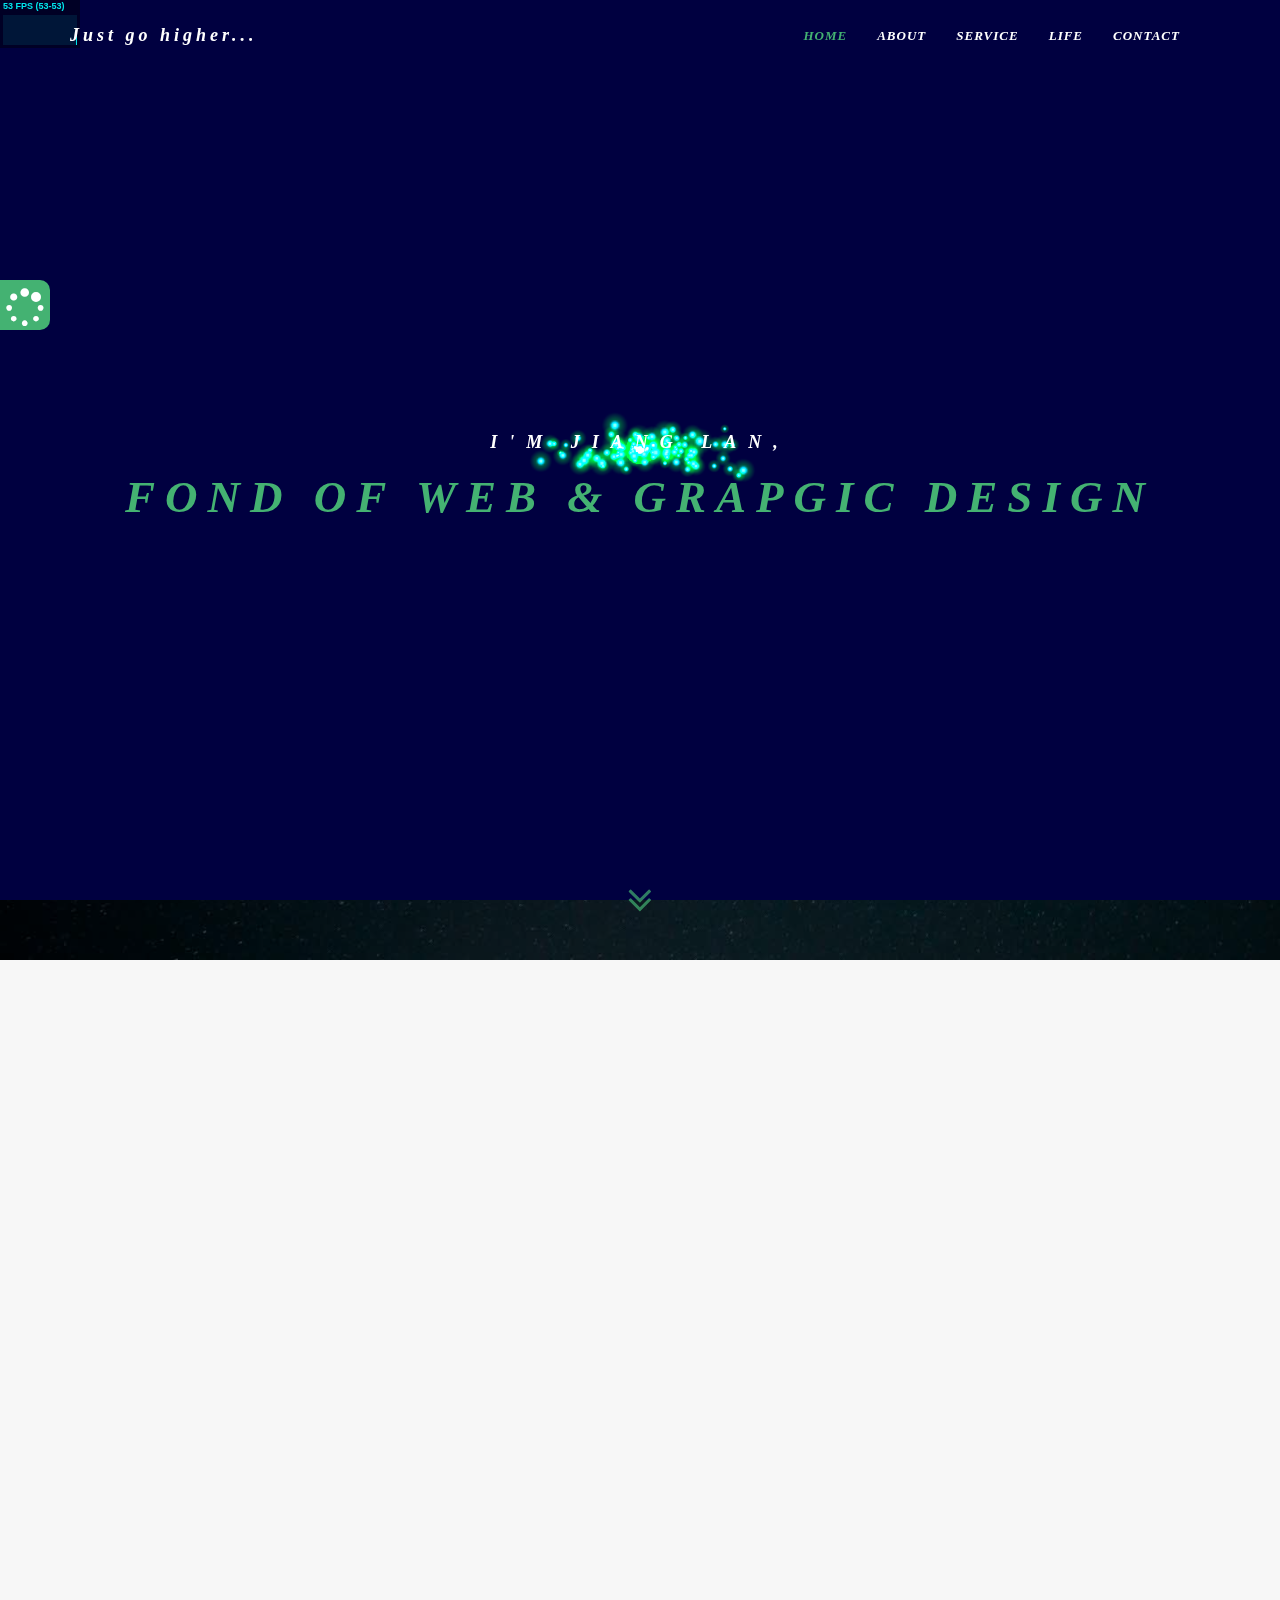
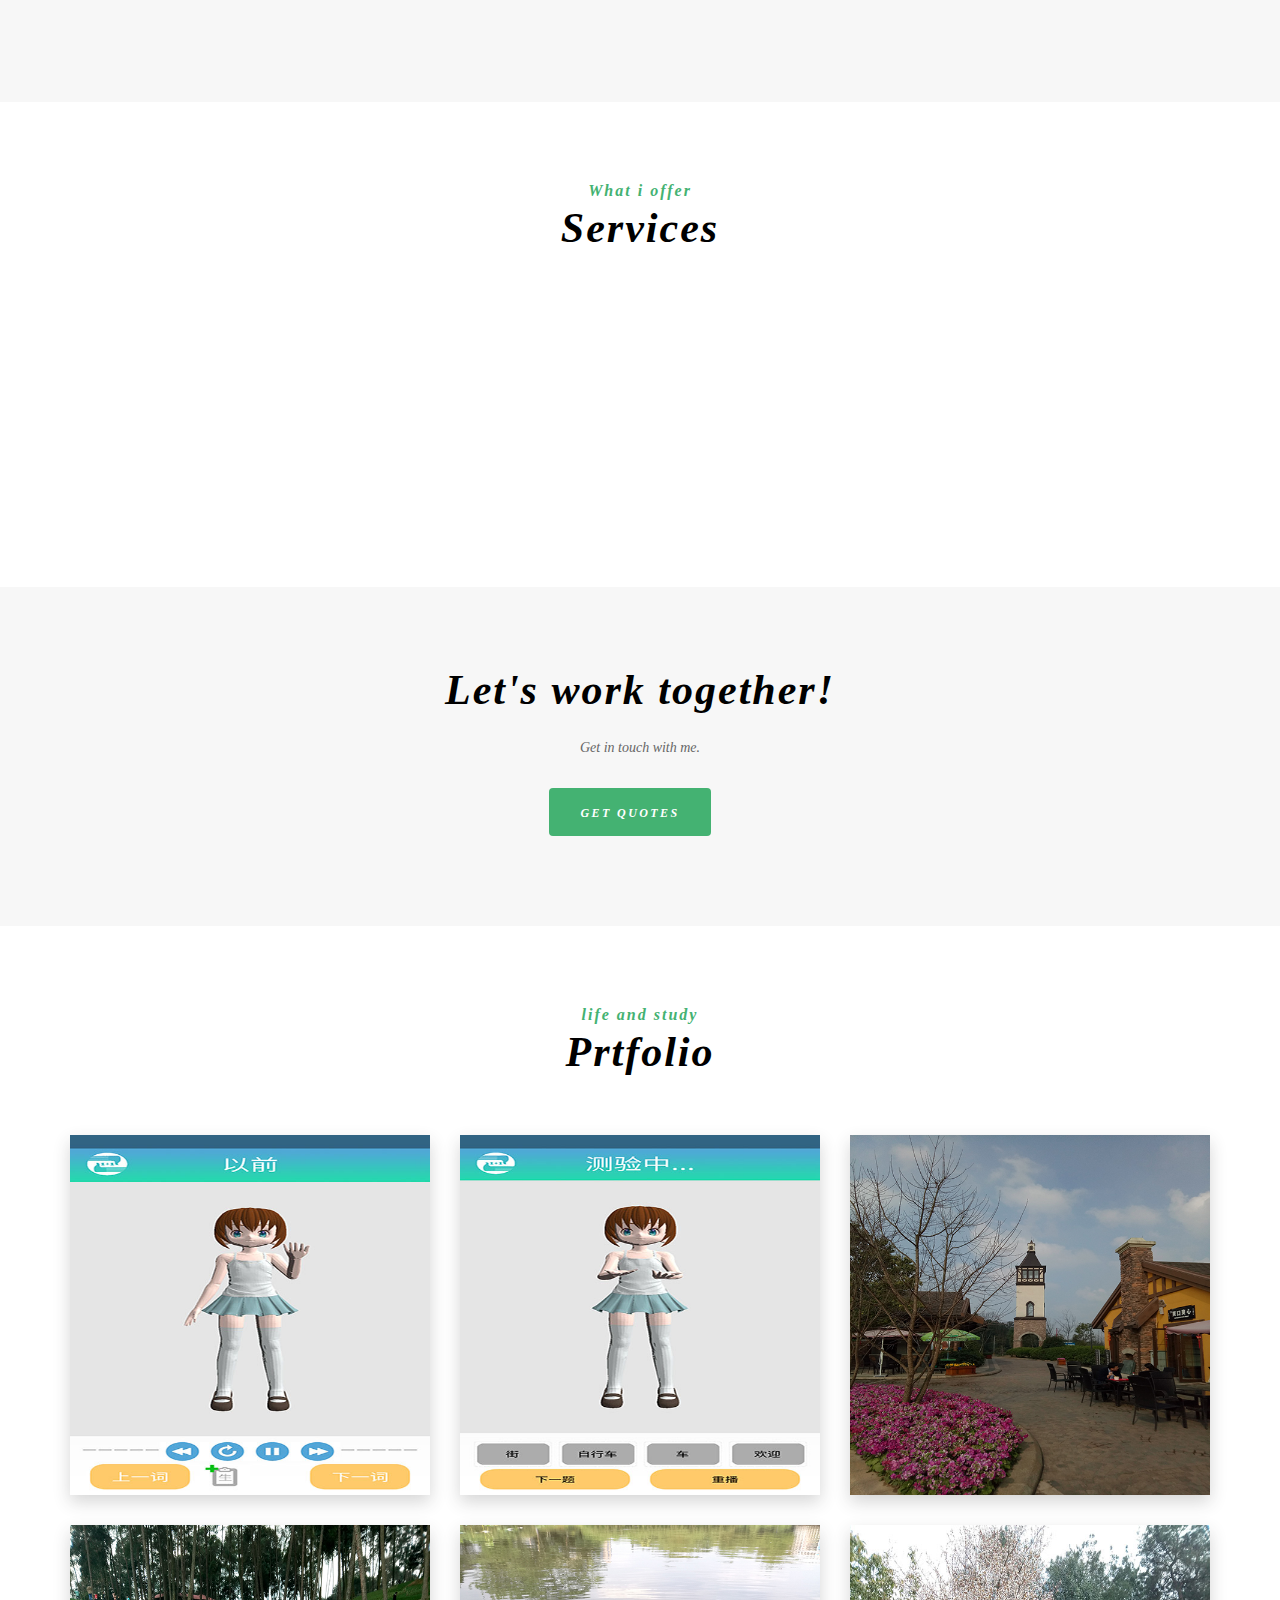
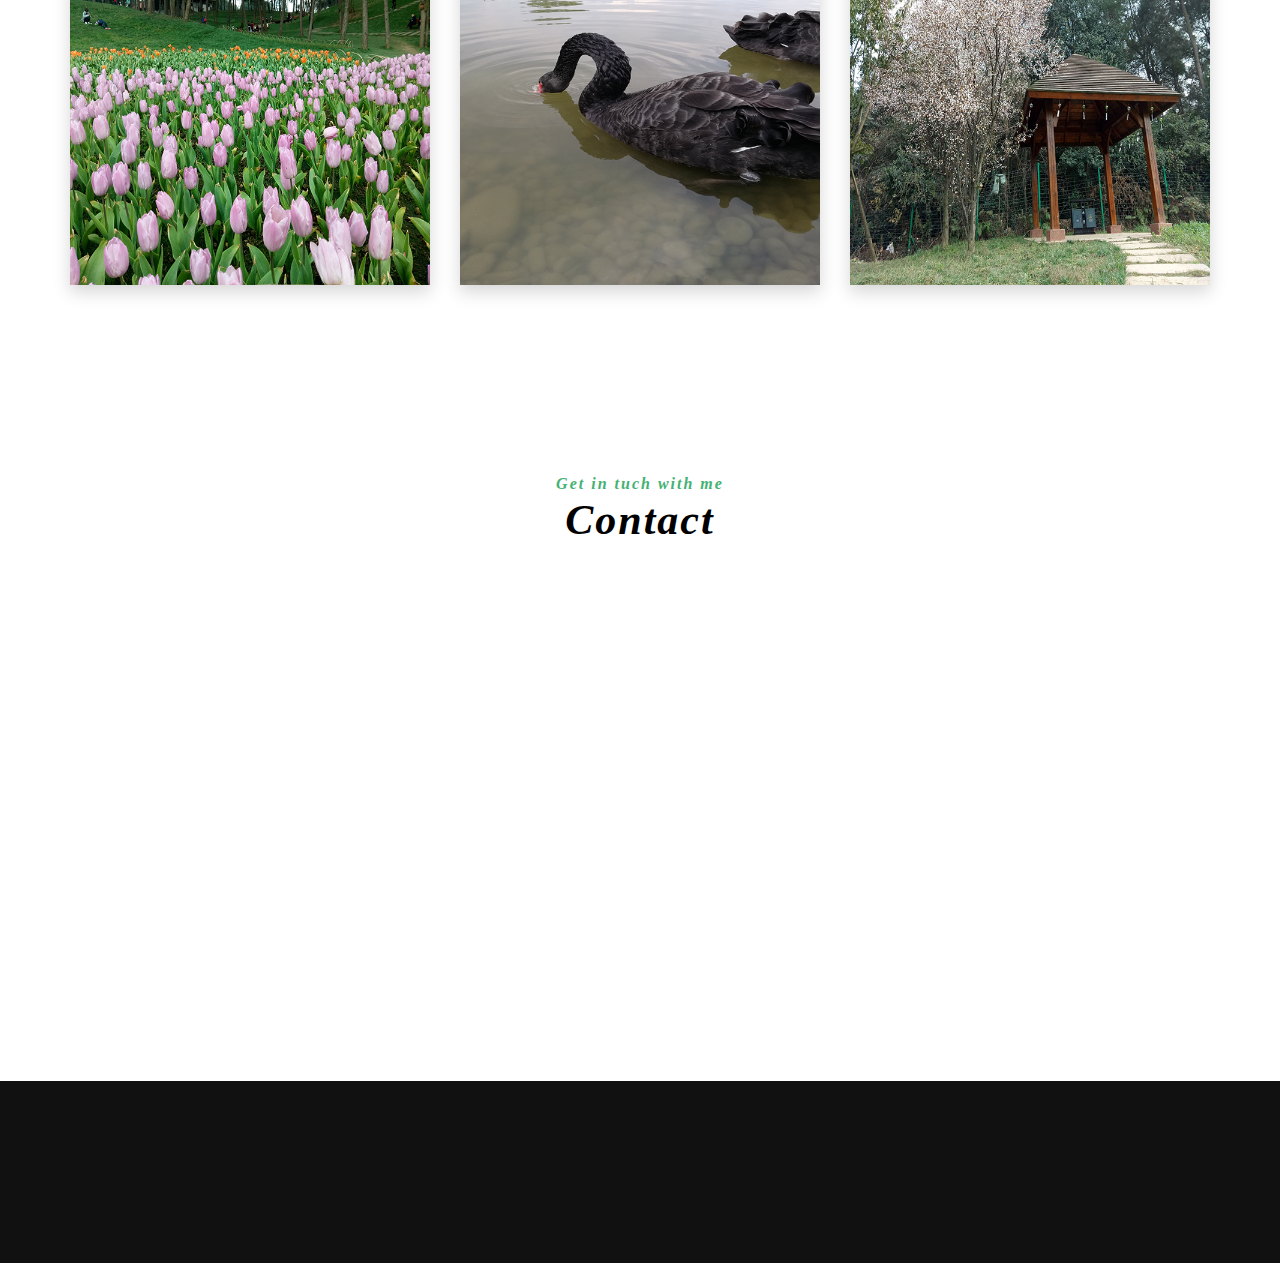
==== index.html @ 34a0872f "push my first version" ====
﻿<!DOCTYPE html>
<html lang="en">
<head>
<meta charset="utf-8">
<meta http-equiv="X-UA-Compatible" content="IE=edge">
<meta name="viewport" content="width=device-width, initial-scale=1">
<meta name="description" content="">
<meta name="keywords" content="">
<meta name="author" content="">

<title>Home</title>

<!--==== bootstrap ====-->
<link href="css/bootstrap.min.css" rel="stylesheet">
<!--==== font-awesome ====-->
<link href="css/font-awesome.min.css" rel="stylesheet">
<!--==== owl-carousel ====-->
<link href="css/owl.carousel.css" rel="stylesheet">
<!--==== magnific-popup ====-->
<link href="css/magnific-popup.css" rel="stylesheet">
<!--==== animate css ====-->
<link href="css/animate.min.css" rel="stylesheet">

<!--==== style css ====-->
<link href="css/style.css" rel="stylesheet">
<!--==== responsive css ====-->
<link href="css/responsive.css" rel="stylesheet">

<!--==== jquery ====-->
<script src="js/jquery-2.1.4.min.js"></script>

<!--[if lt IE 9]>
<script src="js/html5shiv/3.7.2/html5shiv.min.js"></script>
<script src="js/respond/1.4.2/respond.min.js"></script>
<![endif]-->
</head>
<body>

<!--==== DEMO COLOR PANEL =====-->
<div class="demo_panel_box">
  <div class="color_panel_box">
	 <div class="spiner_button slide_in_out"><i class="fa fa-spinner fa-spin"></i> </div>
	  <span class="red_color"></span>
	  <span class="blue_color"></span>
	  <span class="yellow_color"></span>
	  <span class="purple_color"></span>
	  <span class="pink_color"></span>
	  <span class="green_color"></span>
  </div>
</div>
<!--==== DEMO COLOR PANEL ===-->


<!--===== Preloader ====-->
<div class="preloader">
	<div class="spinner">
	  <div class="double-bounce1"></div>
	  <div class="double-bounce2"></div>
	</div>
</div>


 <!--=====****************** INTRO SECTION ****************************=====-->
<div id="home" class="intro-section">

 <!--===== HEADER AREA =====-->
	<header class="navbar custom-navbar">
		<div class="container">
			<div class="row">
				<div class="col-md-3 col-sm-3 col-xs-12">
					<div class="logo">
					   <div class="navbar-header">
							<button type="button" class="navbar-toggle" data-toggle="collapse" data-target=".navbar-collapse">
								<span class="sr-only">Toggle navigation</span>
								<span class="icon-bar"></span>
								<span class="icon-bar"></span>
								<span class="icon-bar"></span>
							</button>
						</div>
						<a  href="#home">Just go higher...</a> <!--== logo ==-->
					</div>
				</div>
				
				<div class="col-md-9 col-sm-9 col-xs-12">
				   <nav class="main-menu">
					<div class="navbar-collapse collapse">
						<ul class="nav navbar-nav"> <!--== manin menu ==-->
							<li class="active smooth-scroll"><a class="theme-color" href="#home">Home</a></li>
							<li class="smooth-scroll"><a class="theme-color" href="#about">About</a></li>
							<li class="smooth-scroll"><a class="theme-color" href="#services">service</a></li>
							<li class="smooth-scroll"><a class="theme-color" href="#portfolio">life</a></li>
							<li class="smooth-scroll"><a class="theme-color" href="#contact">contact</a></li>
						</ul>
					</div>
					</nav>
				</div>
				
			</div>
		   
		</div>
	</header>
<!--===== END HEADER AREA ======-->
	 
<!--======= WELCOME AREA =======-->
	<div id="spriteJs" class="welcome-area">
	  <!--<div id="particles-js"></div>-->
	   <div class="welcome-table">
		   <div class="welcome-cell">
				<div class="container">
					<div class="row">
					   
						<div class="col-md-12 col-sm-12 col-xs-12">
							<div class="welcome-text text-center">
								<h4>I'm Jiang Lan,</h4>
								<h1><span class="theme-color">fond of Web & Grapgic design</span></h1>
							</div>
						</div>
						
					</div>
				</div>
			</div>
		</div>
		<a href="#about" class="scroll-btn banner-icon theme-color"><i class="fa fa-angle-double-down"></i></a>
	</div>
	<!--===== END WELCOME AREA =====-->
	
</div>
<!--=====***************** END INTRO SECTION ***********************=====-->


<!--=====************** ABOUT SECTION ***************=====-->
<section id="about" class="about-section section-padding">
	<div class="container">
		<div class="row">
		   
			<div class="col-md-4">
			   <div class="author-image wow fadeInLeft" data-wow-delay="0.4s">
					<img src="images/view.jpg"style="margin-top: 50px;" alt="Author Image"> <!--===  image ===-->
				
				<div class="social-icon theme-color"> <!--===  social icons ===-->
						<a href="#" target="_blank"><i class="fa fa-facebook"></i></a>
						<a href="#" target="_blank"><i class="fa fa-twitter"></i></a>
						<a href="#" target="_blank"><i class="fa fa-google-plus"></i></a>
						<a href="#" target="_blank"><i class="fa fa-linkedin"></i></a>
						<a href="#" target="_blank"><i class="fa fa-pinterest"></i></a>
						<a href="#" target="_blank"><i class="fa fa-youtube-play"></i></a>
					</div>
				</div>
			</div>
			
			<div class="col-md-8">
			   <div class="about-text wow fadeInRight" data-wow-delay="0.4s">
					<h3>Hello, that's me!</h3>
					<p>And welcome to my website.I’m jianglan,student of SiChuan University,major in software engineer.</p>
				    <p>Recently I'm working on develop the handtalk APP,a fantastic app which is used to teach people to build eaf-and-dumb signs.<br>

						* The software uses a vivid 3D character to perform sign-language teaching.<br>

						* Users can query and learn relevant sign language by selecting chapters and inputing text.<br>

						* Software will consolidate sign language learning by customizing sign language tests.<br>

						* The user can interact with the 3D character with a lot of fun.<br>

						* Our project rejects traditional static images and video teaching methods, teaching with a stunning 3D girl.<br>

						At the same time, natural language processing technology is used to realize the correct transformation of semantics to animation.</p>
					<p> To receive more information, including news, updates, and tips, follow me on Twitter or add me on Facebook+..</p>
					<a class="btn theme-color" href="#"><i class="fa fa-download"></i> download resume</a> <a class="scroll-btn btn extra" href="#portfolio">life and study</a>
				</div>
			</div>
		</div>
		
	</div>
</section>
<!--=====*********** END ABOUT SECTION **************=====-->


<!--======**************** SERVICES SECTION ******************=======-->
<section id="services" class="services-section section-padding">
	<div class="container">
	   <div class="row">
		<div class="col-md-12">
			<div class="section-title">
				<h2><span class="theme-color">What i offer</span> Services</h2>
			</div>
		</div>
	</div>
		<div class="row">
			
			
			<div class="col-md-4 col-sm-4 col-xs-12">
				<div class="single-services text-center wow fadeInUp" data-wow-delay="0.2s">
					<div class="servise-icon">
						<i class="fa fa-pencil-square"></i>
					</div>
					<h4>design</h4>
					<p>I do well in UI design.</p>
				</div>
			</div>
			
			<div class="col-md-4 col-sm-4 col-xs-12">
				<div class="single-services text-center wow fadeInUp" data-wow-delay="0.4s">
					<div class="servise-icon">
						<i class="fa fa-codepen"></i>
					</div>
					<h4>idea</h4>
					<p>I'm Active, creative and positive with bright mind. </p>
				</div>
			</div>
			
			<div class="col-md-4 col-sm-4 col-xs-12">
				<div class="single-services last-service text-center wow fadeInUp" data-wow-delay="0.6s">
					<div class="servise-icon">
						<i class="fa fa-laptop"></i>
					</div>
					<h4>development</h4>
					<p>I'm familar with C,C++,JAVA,QT and so on.</p>
				</div>
			</div>
			
		</div>
	</div>
</section>
<!--======*************** END SERVICES SECTION ****************=======-->


<!--QUOTES AREA-->
<div id="quotes" class="quotes-area section-padding">
	<div class="container">
		<div class="row">
			<div class="col-md-12">
				<div class="quotes-content text-center">
				   <h3>Let's work together!</h3>
					<p>Get in touch with me.</p>
					<a class="scroll-btn btn theme-color" href="#contact">Get Quotes</a>
				</div>
			</div>
		</div>
	</div>
</div>
<!--END QUOTES AREA-->


<!--======********** PORTFOLIO SECTION *********======-->
<section id="portfolio" class="section-padding">
<div class="container">
	<div class="row">
			<div class="col-md-12">
				<div class="section-title">
					<h2><span class="theme-color">life and study</span> Prtfolio</h2>
				</div>
			</div>
		</div>

	<div class="row">
		<div class="col-md-4 col-sm-6 single-work">
			<a href="images/portfolio/item1.jpg" class="image-popup">
			<img src="images/portfolio/item1.jpg" alt="">
			<div class="itemHover">
				<div class="work-table">
					<div class="table-cell">
						<div class="hover-content">
							<i class="fa fa-camera"></i>
							<h6>Category / Identity</h6>
						</div>
					</div>
				</div>
			  </div>
			</a>
		</div>   

		<div class="col-md-4 col-sm-6 single-work">
			<a href="images/portfolio/item2.jpg" class="image-popup">
				<img src="images/portfolio/item2.jpg" alt="">
					<div class="itemHover">
					<div class="work-table">
						<div class="table-cell">
							<div class="hover-content">
								<i class="fa fa-camera"></i>
								<h6>Category / Identity</h6>
							</div>
						</div>
					</div>
				  </div>
			</a>
		</div>  

		<div class="col-md-4 col-sm-6 single-work">
			<a href="images/portfolio/item3.jpg" class="image-popup">
				<img src="images/portfolio/item3.jpg" alt="">
			   <div class="itemHover">
					<div class="work-table">
						<div class="table-cell">
							<div class="hover-content">
								<i class="fa fa-camera"></i>
								<h6>Category / Identity</h6>
							</div>
						</div>
					</div>
				  </div>
			</a>
		</div>  

		<div class="col-md-4 col-sm-6 single-work">
			<a href="images/portfolio/item4.jpg" class="image-popup">
				<img src="images/portfolio/item4.jpg" alt="">
				<div class="itemHover">
					<div class="work-table">
						<div class="table-cell">
							<div class="hover-content">
								<i class="fa fa-camera"></i>
								<h6>Category / Identity</h6>
							</div>
						</div>
					</div>
				  </div>
			</a>
		</div>  
		
		<div class="col-md-4 col-sm-6 single-work">
			<a href="images/portfolio/item5.jpg" class="image-popup">
				<img src="images/portfolio/item5.jpg" alt="">
				<div class="itemHover">
					<div class="work-table">
						<div class="table-cell">
							<div class="hover-content">
								<i class="fa fa-camera"></i>
								<h6>Category / Identity</h6>
							</div>
						</div>
					</div>
				  </div>
			</a>
		</div>  

		<div class="col-md-4 col-sm-6 single-work">
			<a href="images/portfolio/item6.jpg" class="image-popup">
				<img src="images/portfolio/item6.jpg" alt="">
				<div class="itemHover">
					<div class="work-table">
						<div class="table-cell">
							<div class="hover-content">
								<i class="fa fa-camera"></i>
								<h6>Category / Identity</h6>
							</div>
						</div>
					</div>
				  </div>
			</a>
		</div>  

	</div><!--/.row-->
</div><!--/.container-->
</section>
<!--======************ END PORTFOLIO SECTION **************======-->



<!--======******************** CONTACT INFO SECTION **********************======-->
  <section id="contact" class="contact-area section-padding">
<div class="container">
   <div class="row">
			<div class="col-md-12">
				<div class="section-title">
					<h2><span class="theme-color">Get in tuch with me</span> Contact</h2>
				</div>
			</div>
		</div>
	<div class="row">
		<div class="col-md-12 wow fadeInUp" data-wow-delay="0.4s">
		  <!-- Start Contact Form -->
			<form id="contactForm" class="contact-form shake" data-toggle="validator">
			 <div class="row">
				 <div class="col-md-6">
					  <div class="form-group">
				<div class="controls">
				  <input type="text" id="name" class="form-control" placeholder="Name" required data-error="Please enter your name">
				  <div class="help-block with-errors"></div>
				</div>
			  </div>
				 </div>
				 <div class="col-md-6">
					 <div class="form-group">
				<div class="controls">
				  <input type="email" class="email form-control" id="email" placeholder="Email" required data-error="Please enter your email">
				  <div class="help-block with-errors"></div>
				</div>
			  </div>
				 </div>
			 </div>
			 
			 <div class="row">
				 <div class="col-md-12">
					 <div class="form-group">
				<div class="controls">
				  <input type="text" id="msg_subject" class="form-control" placeholder="Subject" required data-error="Please enter your message subject">
				  <div class="help-block with-errors"></div>
				</div>
			  </div>
				 </div>
			 </div>
			 
			 <div class="row">
				 <div class="col-md-12">
					 <div class="form-group">
				<div class="controls">
				  <textarea id="message" rows="7" placeholder="Message" class="form-control" required data-error="Write your message"></textarea>
				  <div class="help-block with-errors"></div>
				</div>  
			  </div>
				 </div>
			 </div>
			 <div class="row">
				 <div class="col-md-12">
					 <button type="submit" id="submit" class="btn btn-effect theme-color"><i class="fa fa-check"></i> Send</button>
				 </div>
			 </div>
			 
			<div class="row">
				<div class="col-md-12">
					<div id="msgSubmit" class="h3 text-center hidden"></div> 
			  <div class="clearfix"></div>   
				</div>
			</div>
			  

			</form>     
			<!-- End Contact Form -->
		</div>
	</div>
</div>
</section>
<!--======**************** END CONTACT INFO SECTION ********************======-->


<!--======******************* FOOTER SECTION ******************======-->
<footer class="footer">
	<div class="container">
		<div class="row">
			<div class="col-lg-12 col-md-12 col-sm-12 col-xs-12 text-center">
			   <div class="footer-text wow fadeInUp" data-wow-delay="0.4s">
					<p>Copyright &copy; 2017.Company name All rights reserved.</p>
				</div>
			</div>
		</div>
	</div>
</footer>
<!--======******************* END FOOTER SECTION ***************======-->
<script src="js/build/three.js"></script>

<script src="js/renderers/Projector.js"></script>
<script src="js/renderers/CanvasRenderer.js"></script>

<script src="js/libs/stats.min.js"></script>
<script src="js/libs/tween.min.js"></script>

<!--==== plugins js ====-->
<script src="js/plugins.js"></script>
<!--==== magnific-popup-options js ====-->
<script src="js/magnific-popup-options.js"></script>
<!--==== validator js ====-->
<script src="js/validator.min.js"></script>
<!--==== particles js ====-->
<script src="js/particles.min.js"></script>
<!--==== app js ====-->
<script src="js/app.js"></script>
<!--==== app js ====-->
<script src="js/wow-1.3.0.min.js"></script>
<!--==== main js ====-->
<script src="js/main.js"></script>

<!--load three.js sprites-->
<script>


	var box, stats,spriteJs;
	var scene,camera,renderer,particle;
	var mouseX=0,mouseY=0;
	var windowHalfX = window.innerWidth / 2, windowHalfY = window.innerHeight / 2;
	init();
	animate();
	function init() {
		spriteJs = document.getElementById("spriteJs");

		box = document.createElement('div');
		box.id='sprite-js';
		box.setAttribute('style', "  position: absolute; width: 100%; height: 100%; top: 0; left: 0; overflow: hidden;");
//		document.body.appendChild(box);
		spriteJs.insertBefore(box, spriteJs.childNodes[0]);

		scene = new THREE.Scene();
		scene.background = new THREE.Color(0x000040);
		camera = new THREE.PerspectiveCamera(75, window.innerWidth / window.innerHeight, 1, 5000);
		camera.position.z = 1000;

		stats = new Stats();
		box.appendChild(stats.dom);
		renderer=new THREE.CanvasRenderer();
		renderer.setPixelRatio(window.pixelRatio);
		renderer.setSize(window.innerWidth, window.innerHeight);
		box.appendChild(renderer.domElement);

//      创建精灵材质
		material = new THREE.SpriteMaterial({
			map:new THREE.CanvasTexture(generateSpritesCanvas()),
			blending:THREE.AdditiveBlending
		});
//      创建1000个精灵，并初始化，加入到场景
		for(var i=0;i<1000;i++){
			particle = new THREE.Sprite(material);
			initParticle(particle, i * 10);
			scene.add(particle);
		}

//            创建自定义canvas形状
		function generateSpritesCanvas() {
			var canvas = document.createElement('canvas');
			canvas.width = 16;
			canvas.height = 16;

			var context = canvas.getContext('2d');
			var gradient = context.createRadialGradient(canvas.width / 2, canvas.height / 2, 0, canvas.width / 2, canvas.height / 2, canvas.width / 2);
			gradient.addColorStop(0, "rgba(255,255,255,1)");
			gradient.addColorStop(0.2, "rgba(0,255,255,1)");
			gradient.addColorStop(0.4, "rgba(0,90,0,1)");
			gradient.addColorStop(1, "rgba(0,0,0,1)");
			context.fillStyle=gradient;
			context.fillRect(0, 0, canvas.width, canvas.height);
			return canvas;
		}

//          利用动画补间插件tween移动粒子
		function initParticle(particle,delay) {
//                先判断粒子类型以及delay参数有无定义
			var particle = this instanceof THREE.Sprite ? this : particle;
			var delay = (delay !== undefined) ? delay : 0;

//                初始化粒子初始时刻位置以及伸缩大小
			particle.position.set(0, 0, 0);
			particle.scale.x = particle.scale.y = Math.random() * 32 + 16;

//                设置tween的动画
			new TWEEN.Tween(particle).delay(delay).to({},10000).onComplete(initParticle).start();
			new TWEEN.Tween(particle.position).delay(delay)
					.to({
						x: Math.random() * 4000 - 2000,
						y: Math.random() * 1000 - 500,
						z: Math.random() * 4000 - 2000
					}, 10000).start();
			new TWEEN.Tween(particle.scale).delay(delay).to({x: 0.01, y: 0.01}, 10000).start();
		}

//        鼠标控制camera
		document.addEventListener('mousemove', onmouseMove, false);
		document.addEventListener('touchstart', ontouchStart, false);
		document.addEventListener('touchmove', ontouchMove, false);
		window.addEventListener('resize', onResize, false);
	}
	function onmouseMove(e) {
		mouseX = e.clientX - windowHalfX;
		mouseY = e.clientY - windowHalfY;
	}
	function ontouchStart(e) {
		if(e.touches.length==1){
			e.preventDefault();
			mouseX = e.touches[0].pageX - windowHalfX;
			mouseY = e.touches[0].pageY - windowHalfY;
		}
	}
	function ontouchMove(e) {
		if(e.touches.length==1){
			e.preventDefault();
			mouseX = e.touches[0].pageX - windowHalfX;
			mouseY = e.touches[0].pageY - windowHalfY;
		}
	}
	function onResize() {
		windowHalfX = window.innerWidth / 2;
		windowHalfY = window.innerHeight / 2;

//            重新计算renderer
		camera.aspect = window.innerWidth / window.innerHeight;
		camera.updateProjectionMatrix();
		renderer.setSize(window.innerWidth, window.innerHeight);
	}

	function animate() {
		requestAnimationFrame(animate);
		stats.update();
		render();
	}
	function render() {
		TWEEN.update();
		camera.position.x += (mouseX - camera.position.x) * 0.05;
		camera.position.y += -(mouseY + camera.position.y) * 0.05;
		camera.lookAt(scene.position);
		renderer.render(scene,camera);

	}
</script>

</body>
</html>
---- css/style.css ----
/*================================================
            Table of contents
==================================================

00. base css
01. preloader
02. section title and padding
03. intro section
04. about section
05. service section
06. quotes area
07. portfolio section
08. contact section
09. footer section

====================================================
            End table content 
===================================================*/

@import url('https://fonts.googleapis.com/css?family=Source+Sans+Pro:400,600,700,900');



.main-menu ul.navbar-nav li.active a.theme-color{
    color: #44b272;
}
.main-menu ul.navbar-nav li:hover a.theme-color{
    color: #44b272;
}
.welcome-text h1 span.theme-color{
    color: #44b272;
}
.banner-icon.theme-color{
    color: #44b272;
}
.btn.theme-color, a.btn.theme-color{
    background: #44b272;
    color: #fff;
}
.social-icon.theme-color a:hover{
    background: #44b272;
    color: #fff;
}
.section-title h2 span.theme-color {
  color: #44b272;
}
.review-list .owl-dots div.active{
    background: #44b272;
}

/*========================
    DEMO PANEL CSS
=========================*/
.demo_panel_box{
    position: fixed;
    width: 180px;
    height: 140px;
    background: #e6e6e6;
    /*left:  0px;*/
    left: -180px;
    top: 280px;
    text-align: center;
    z-index: 99;
}
.color_panel_box {
  margin-top: 20px;
  padding: 0 12px;
}
.spiner_button{
    height: 50px;
    width: 50px;
    background: #44b272;
    position: absolute;
    display: block;
    right: -50px;;
    top: 0px;
    z-index: 99;
    text-align: center;
    font-size: 40px;
    color: #fff;
    /*padding-top: 5px;*/
    cursor: pointer;
    border-radius: 0 10px 10px 0;
}
.color_panel_box span{
    width: 30px;
    height: 30px;
    margin-left: 15px;
    display: block;
    border-radius: 50%;
    float: left;
    margin-bottom: 15px;
    cursor: pointer;
    
}
.color_panel_box span.red_color{
    background-color: #DC143C;
}
.color_panel_box span.blue_color{
    background-color: #4183D7;
}
.color_panel_box span.yellow_color{
    background-color: #ffd505;
}
.color_panel_box span.purple_color{
    background-color: #663399;
}
.color_panel_box span.pink_color{
    background-color: #D2527F;
}
.color_panel_box span.green_color{
    background-color: #44b272;
}

/*======= yellow =========*/
.yellow_color_theme .main-menu ul.navbar-nav li.active a.theme-color{
    color: #ffd505;
}
.yellow_color_theme .main-menu ul.navbar-nav li:hover a.theme-color{
    color: #ffd505;
}
.yellow_color_theme .welcome-text h1 span.theme-color{
    color: #ffd505;
}
.yellow_color_theme .banner-icon.theme-color{
    color: #ffd505;
}
.yellow_color_theme .btn.theme-color, .yellow_color_theme a.btn.theme-color{
    background: #ffd505;
}
.yellow_color_theme .social-icon.theme-color a:hover{
    background: #ffd505;
    color: #fff;
}
.yellow_color_theme .section-title h2 span.theme-color {
  color: #ffd505;
}
.yellow_color_theme .review-list .owl-dots div.active{
    background: #ffd505;
}
/*======= end yellow =========*/

/*=========== red ===========*/
.red_color_theme .main-menu ul.navbar-nav li.active a.theme-color{
    color: #DC143C;
}
.red_color_theme .main-menu ul.navbar-nav li:hover a.theme-color{
    color: #DC143C;
}
.red_color_theme .welcome-text h1 span.theme-color{
    color: #DC143C;
}
.red_color_theme .banner-icon.theme-color{
    color: #DC143C;
}
.red_color_theme .btn.theme-color, .red_color_theme a.btn.theme-color{
    background: #DC143C;
    color: #fff;
}
.red_color_theme .social-icon.theme-color a:hover{
    background: #DC143C;
    color: #fff;
}
.red_color_theme .section-title h2 span.theme-color {
  color: #DC143C;
}
.red_color_theme .review-list .owl-dots div.active{
    background: #DC143C;
}
/*=========== end red ===========*/

/*=========== green ===========*/
.green_color_theme .main-menu ul.navbar-nav li.active a.theme-color{
    color: #44b272;
}
.green_color_theme .main-menu ul.navbar-nav li:hover a.theme-color{
    color: #44b272;
}

.green_color_theme .welcome-text h1 span.theme-color{
    color: #44b272;
}
.green_color_theme .banner-icon.theme-color{
    color: #44b272;
}
.green_color_theme .btn.theme-color, .green_color_theme a.btn.theme-color{
    background: #44b272;
    color: #fff;
}
.green_color_theme .social-icon.theme-color a:hover{
    background: #44b272;
    color: #fff;
}
.green_color_theme .section-title h2 span.theme-color {
  color: #44b272;
}
.green_color_theme .review-list .owl-dots div.active{
    background: #44b272;
}
/*=========== end green ===========*/

/*=========== pink ===========*/
.pink_color_theme .main-menu ul.navbar-nav li.active a.theme-color{
    color: #D2527F;
}
.pink_color_theme .main-menu ul.navbar-nav li:hover a.theme-color{
    color: #D2527F;
}

.pink_color_theme .welcome-text h1 span.theme-color{
    color: #D2527F;
}
.pink_color_theme .banner-icon.theme-color{
    color: #D2527F;
}
.pink_color_theme .btn.theme-color, .pink_color_theme a.btn.theme-color{
    background: #D2527F;
}
.pink_color_theme .social-icon.theme-color a:hover{
    background: #D2527F;
    color: #fff;
}
.pink_color_theme .section-title h2 span.theme-color {
  color: #D2527F;
}
.pink_color_theme .review-list .owl-dots div.active{
    background: #D2527F;
}
/*=========== end pink ===========*/

/*=========== purple ===========*/
.purple_color_theme .main-menu ul.navbar-nav li.active a.theme-color{
    color: #663399;
}
.purple_color_theme .main-menu ul.navbar-nav li:hover a.theme-color{
    color: #663399;
}

.purple_color_theme .welcome-text h1 span.theme-color{
    color: #663399;
}
.purple_color_theme .banner-icon.theme-color{
    color: #663399;
}
.purple_color_theme .btn.theme-color, .purple_color_theme a.btn.theme-color{
    background: #663399;
    color: #fff;
}
.purple_color_theme .social-icon.theme-color a:hover{
    background: #663399;
    color: #fff;
}
.purple_color_theme .section-title h2 span.theme-color {
  color: #663399;
}
.purple_color_theme .review-list .owl-dots div.active{
    background: #663399;
}
/*=========== end purple ===========*/

/*=========== blue ===========*/
.blue_color_theme .main-menu ul.navbar-nav li.active a.theme-color{
    color: #4183D7;
}
.blue_color_theme .main-menu ul.navbar-nav li:hover a.theme-color{
    color: #4183D7;
}

.blue_color_theme .welcome-text h1 span.theme-color{
    color: #4183D7;
}
.blue_color_theme .banner-icon.theme-color{
    color: #4183D7;
}
.blue_color_theme .btn.theme-color, .blue_color_theme a.btn.theme-color{
    background: #4183D7;
    color: #fff;
}
.blue_color_theme .social-icon.theme-color a:hover{
    background: #4183D7;
    color: #fff;
}
.blue_color_theme .section-title h2 span.theme-color {
  color: #4183D7;
}
.blue_color_theme .review-list .owl-dots div.active{
    background: #4183D7;
}
/*=========== end red ===========*/


/*================================================
    00. base css
==================================================*/
.
a:focus { outline: 0 solid }
img {
    max-width: 100%;
    height: auto;
}
h1,
h2,
h3,
h4,
h5,
h6 {
    margin: 0 0 15px;
    font-weight: 700;
    color: #000;
    letter-spacing: 2px;
}
p{
    color: #666;
}
html,
body { height: 100% }
body {
    font-family:Georgia, "Times New Roman", Times, serif;
    font-style: italic;
    font-weight: 400;
    position: relative;
    /*滚动监听需要在你要监听的元素上用position:relative;。当然监听的元素就是body*/
}
a:hover { text-decoration: none }

/* Remove Chrome Input Field's Unwanted Yellow Background Color */
input:-webkit-autofill, input:-webkit-autofill:hover, input:-webkit-autofill:focus {
    -webkit-box-shadow: 0 0 0px 1000px white inset !important;
}


/*================================================
    01. preloader
==================================================*/
.preloader {
    position:fixed;
    width: 100%;
    height: 100%;
    left: 0;
    top: 0;
    background-color:#fff;
    z-index:9999999;
}
.preloader .spinner {
  left: 50%;
  margin-left: -20px;
  margin-top: -20px;
  position: absolute;
  top: 50%;
}
.spinner {
  width: 40px;
  height: 40px;

  position: relative;
  margin: 100px auto;
}

.double-bounce1, .double-bounce2 {
  width: 100%;
  height: 100%;
  border-radius: 50%;
  background-color: #11fff7;
  opacity: 0.6;
  position: absolute;
  top: 0;
  left: 0;
  
  -webkit-animation: sk-bounce 2.0s infinite  ease-in-out;
  animation: sk-bounce 2.0s infinite ease-in-out;
}

.double-bounce2 {
  -webkit-animation-delay: -1.0s;
  animation-delay: -1.0s;
}

@-webkit-keyframes sk-bounce {
  0%, 100% { -webkit-transform: scale(0.0) }
  50% { -webkit-transform: scale(1.0) }
}

@keyframes sk-bounce {
  0%, 100% { 
    transform: scale(0.0);
    -webkit-transform: scale(0.0);
  } 50% { 
    transform: scale(1.0);
    -webkit-transform: scale(1.0);
  }
}


/*================================================
    02. section title and section padding
==================================================*/
.section-title {
    text-align: center;
    margin-bottom: 60px;
}

.section-title h2 {
    margin-top: 0;
    font-weight: 700;
    font-size: 42px;
    letter-spacing: 2px;
}
.section-title h2 span {
  display: block;
  font-size: 16px;
  font-style: italic;
  margin-bottom: 5px;
}
.section-padding{
    padding: 80px 0;
}


/*================================================
    03. intro section
==================================================*/
.intro-section{
    height: 100%;
}
.welcome-area{
    position: relative;
    background: url(../images/intro-bg.jpg),no-repeat;
    background-size: cover;
    width: 100%;
    height: 100%;
    z-index: 1;
}
.welcome-area:after{
    position: absolute;
    content: "";
    top: 0;
    left: 0;
    width: 100%;
    height: 100%;
    background: #000;
    opacity: .7;
    -ms-filter: "progid:DXImageTransform.Microsoft.Alpha(Opacity=70)";
    z-index: -1;
}

#particles-js {
  position: absolute;
  width: 100%;
  height: 100%;
  top: 0;
  left: 0;
}


.welcome-table{
    display: table;
    width: 100%;
    height: 100%;
    text-align: center;
}
.welcome-cell{
    display: table-cell;
    vertical-align: middle;
}
.welcome-text{
    
}
.welcome-text h1{
    font-size: 45px;
    color: #fff;
    font-weight: 900;
    line-height: 60px;
    letter-spacing: 10px;
    text-transform: uppercase;
}
.welcome-text h4{
    color: #fff;
    margin: 15px 0;
    font-size: 18px;
    letter-spacing: 12px;
    font-weight: 600;
    text-transform: uppercase;
}
.welcome-text h1 span{
    
}
.banner-icon {
    position: absolute;
    left: 50%;
    margin-left: -25px;
    bottom: 30px;
    width: 50px;
  -webkit-animation: 3s ease 0s normal none infinite running bounce;
          animation: 3s ease 0s normal none infinite running bounce;
  font-size: 40px;
  opacity: 0.7;
  -ms-filter: "progid:DXImageTransform.Microsoft.Alpha(Opacity=70)";
  text-align: center;
  -webkit-transition: all 0.4s ease 0s;
  transition: all 0.4s ease 0s;
}
a.banner-icon:focus{
    background: none;
    color: #fff;
}


/*** HEADER AREA ***/


.custom-navbar {
    position: fixed;
    width: 100%;
    top: 0;
    z-index: 99;
    padding: 10px 0;
    background: transparent;
    transition: all 0.4s ease;
    -webkit-transition: all 0.4s ease;
    -moz-transition: all 0.4s ease;
}

.custom-navbar.top-nav-collapse{
    background: rgba(0, 0, 0, 0.75);
}

.logo a{
    display: inline-block;
    font-size: 18px;
    color: #fff;
    font-weight: 700;
    margin-top: 12px;
    text-align: center;
    letter-spacing: 4px;
}
.logo a:focus {
    text-decoration: none;
}

.main-menu{
    text-transform: uppercase;
}
.main-menu ul.navbar-nav{
    float: right;
}
.main-menu ul.navbar-nav li.active a{
    -webkit-transition: all 0.5s ease-in-out;
    transition: all 0.5s ease-in-out;
}
.main-menu ul.navbar-nav li a{
    color: #fff;
    font-weight: 700;
    -webkit-transition: all 0.5s ease-in-out 0s;
    transition: all 0.5s ease-in-out 0s;
    font-size: 13px;
    letter-spacing: 1px;
}
.main-menu ul.navbar-nav li a:focus {
    background: none;
    outline: none;
}
.main-menu ul li:hover a{
    background: none;
}


/*================================================
    04. about section
==================================================*/
.about-section{
    background: #f7f7f7;
}
.author-image {
  text-align: center;
}

.author-image img {
    
}

.social-icon {
   margin-top: 20px;
    margin-left: -5px;
    text-align: center;
}
.social-icon a{
   width: 32px;
    height: 32px;
    color: #fff;
    background: #000;
    display: inline-table;
    text-align: center;
    font-size: 12px;
    margin-left: 5px;
    margin-bottom: 15px;
}
.social-icon a i{
    display: table-cell;
    vertical-align: middle;
}
.social-icon a:hover{

    
}
.about-text {
  padding: 30px 0;

}

.about-text h3{
    font-size: 32px;
    font-weight: 700;
}
.about-text p{
    font-size: 18px;
    line-height: 28px;

}
.btn, a.btn {
  cursor: pointer;
  font-size: 12px;
  font-weight: 700;
  height: 48px;
  letter-spacing: 0.2em;
  line-height: 48px;
  overflow: hidden;
  padding: 0 30px;
  text-align: center;
  text-transform: uppercase;
  -webkit-transition: all 0.4s ease 0s;
  transition: all 0.4s ease 0s;
    margin: 20px 20px 10px 0;
    color: #000;
    outline: none;
}
.btn.extra, a.btn.extra {
  background: #000;
    color: #fff;
}


.btn:focus, a.btn:focus {
    outline: none;
}
.btn:hover, a.btn:hover{
    opacity: 0.9;
}
.btn.extra:hover, a.btn.extra:hover{
    opacity: 0.9;
}


/*================================================
    05. service section
==================================================*/
.services-section{
    
}

.single-services{
    color: #666;
    
}

.servise-icon{
    width: 100px;
    height: 100px;
    color: #000;
    font-size: 65px;
    margin: 0 auto;
    display: inline-table;
    text-align: center;
    margin-bottom: 20px;
    -webkit-transition: all 0.5s ease-in-out;
    transition: all 0.5s ease-in-out;
    
}
.servise-icon i{
    display: table-cell;
    vertical-align: middle;
}
.single-services h4{
    font-size: 18px;
    font-weight: 800;
    text-transform: uppercase;
    line-height: 28px;
}
.single-services p{
    font-size: 16px;
}


/*================================================
    06. quotes area
==================================================*/
.quotes-area{
background: #f7f7f7;
}


.quotes-content h3{
    font-size: 42px;
    margin-bottom: 25px;
    font-size: 800;
}
.quotes-content p{
   
}

/*================================================
    07. portfolio section
==================================================*/
.single-work {
    position: relative;
    margin-bottom: 30px;
    
}
.single-work a{
    position: relative;
    overflow: hidden;
    display: block;
    box-shadow: 0 7px 16px 0 rgba(50, 50, 50, 0.2);
}
.single-work a:focus{
    outline: 0;
}
.single-work img{
	width: 100%;
	height: auto;
	transition: all 0.5s ease-in-out;
	-webkit-transition: all 0.5s ease-in-out;
	-moz-transition: all 0.5s ease-in-out;
    
}
.itemHover {
	position: absolute;
	top: 0;
	width: 100%;
	height: 100%;
	padding-right:20px;
	background:rgba(0,0,0,0.9);
	opacity: 0;
	-ms-filter: "progid:DXImageTransform.Microsoft.Alpha(Opacity=0)";
	transition: all 0.5s ease-in-out;
	-webkit-transition: all 0.5s ease-in-out;
	-moz-transition: all 0.5s ease-in-out;

}
.single-work a:hover .itemHover {
	opacity: 1;
	-ms-filter: "progid:DXImageTransform.Microsoft.Alpha(Opacity=100)"; 
}
.single-work a:hover img {
	-webkit-transform: scale3d(1.1,1.1,1.1);
    transform: scale3d(1.1,1.1,1.1);
}
.work-table{
    display: table;
    width: 100%;
    height: 100%;
    text-align: center;
    
}
.table-cell{
    display: table-cell;
    vertical-align: middle;
}
.hover-content{
    
}

.hover-content i {
	color:#fff;
	padding-bottom:15px;
	font-size: 65px;
	font-weight: 300;
	letter-spacing: 1px;
	text-align:center;
  	
}
.hover-content h6{
	color:#fff;
	font-size: 14px;
	font-weight: 300;
	letter-spacing: 1px;
}


/*================================================
    08. review section
==================================================*/
.review-section{
    background: #f7f7f7;
}


.review-full-area{
    position: relative;
}
.review-full-area:before{
    font-family: FontAwesome;
    position: absolute;
    content: "\f10d";
    top: 0;
    left: 50%;
    margin-left: -30px;
    z-index: 3;
    font-size: 35px;
    color: #000;
}

.review-full-area .owl-carousel{
  text-align: center;
}
.single-review {
  padding: 50px 120px 10px;
}
.review-content{
    text-align: center;
}
.review-content p{
    font-size: 16px;
    color: #666;
    line-height: 28px;
}
h5.author{
    position: relative;
    font-size: 14px;
    color: #666;
    text-align: center;
}
.review-list .owl-dots{
    text-align: center;
}
.review-list .owl-dots div {
  background: #000;
  display: inline-block;
  height: 5px;
  margin-right: 6px;
  width: 14px;
    -webkit-transition: all .7s;
    transition: all .7s;
}
.review-list .owl-dots div.active{
    
}


/*================================================
    09. contact section
==================================================*/
.contact-area{
    
}
.contact-form{
	position:relative;
}
.contact-form .form-group{
	margin-bottom:20px;
}
.form-control{
	padding:12px 2px;
	height:auto;
	box-shadow:none !important;
	border:none;
	border-bottom:solid 2px #000;
	border-radius:0;
	background:transparent;
}
textarea.form-control{
	resize:vertical;
}
.form-control:focus{
	border-color: 0 solid;
}
.btn.disabled, .btn[disabled], fieldset[disabled] .btn {
  box-shadow: none;
  cursor: not-allowed;
  opacity: 1;
  -ms-filter: "progid:DXImageTransform.Microsoft.Alpha(Opacity=100)";
}
            


/*================================================
    10. footer section
==================================================*/
.footer{
    background-color: #111;
    padding: 80px 0;
}
.footer-text{}
.footer-text p{
    font-size: 16px;
    color: #fff;
    margin-bottom: 0px;
}
.footer-text p strong {
  letter-spacing: 1px;
}
---- css/responsive.css ----
/**********************************************

Template Name: PRIDE - Personal Portfolio Template
Author: perfect_coders
Version: 1.0
Design and Developed by: perfect_coders

NOTE: This is responsive stylesheet of the template, This file contains the styling for various devices like mobile phone, tablet, laptop etc.

*************************************************/

/* Medium Layout: 1280px. */
@media only screen and (min-width: 992px) and (max-width: 1200px) { 
  
    
}
/* Tablet Layout: 768px. */
@media only screen and (min-width: 768px) and (max-width: 991px) { 
   
    .about-section.section-padding {
        padding: 120px 0 60px;
    }
    
.about-text{
    margin-top: 40px;
}
.single-review {
  padding: 50px 60px 10px;
}

  
    
}


/* Mobile Layout lower than: 320px. */
@media only screen and (max-width: 767px) { 
    

/* HEADER AREA */  
    
.custom-navbar{
    padding: 10px 0;
    background: rgba(0, 0, 0, 0.8);
}
    .custom-navbar .navbar-toggle{
    float: none;
    margin: 0;
    border-color: transparent;
    padding: 9px;
    -webkit-transition: all 0.5s ease-in-out;
    transition: all 0.5s ease-in-out;
}
    
.logo a{
    display: inline-block;
    margin-top: 10px;
    -webkit-transition: all 0.5s ease-in-out;
    transition: all 0.5s ease-in-out;
    color: #fff;
    font-size: 16px;
}
.logo a span{
    font-size: 14px;
    }
.main-menu ul.navbar-nav {
    float: left;
}
.main-menu ul.navbar-nav li a{
    padding: 10px 5px;
   color: #fff;
}
.main-menu ul.nav.navbar-nav li.active:before{
    display: none;
}
.navbar-collapse {
  border-top: 1px solid transparent;
  margin-top: 15px;
}

  .navbar-toggle {
  border-color: #000;
  float: none;
  margin: 0;
  padding: 10px;
  -webkit-transition: all 0.5s ease-in-out 0s;
  transition: all 0.5s ease-in-out 0s;
}
    .navbar-header .navbar-toggle .icon-bar {
  background: none repeat scroll 0 0 #fff;
}
.navbar-header {
    display: inline-block;
    float: right;
    margin-top: 5px;
}
.mobile-menu-activated ul.nav.navbar-nav{}
.mobile-menu-activated ul.nav.navbar-nav li{display: block;text-align: left;}
.mobile-menu-activated ul.nav.navbar-nav li a{}
.main-menu ul.navbar-nav{
    text-align: left !important;
    display: block;
}
    
    
    
/* WELCOME AREA */
    .welcome-text {
  width: 100%;
}
    .welcome-text h1 {
  font-size: 30px;
  letter-spacing: 4px;
  line-height: 45px;
}
   .welcome-text h4 {
  letter-spacing: 6px;
}

     
  
/* ABOUT SECTION */
.author-image {
    margin-bottom: 0px;
}
    .about-text{
    margin-top: 40px;

}
    .about-text h3{
    font-size: 26px;
}


    
/* services section */
    .single-services {
      margin-bottom: 40px;
}
   
    .single-services.last-service{
        margin-bottom: 0px;
    }

    
/* CONTACT INFO SECTION */
form input[type="submit"] {
  font-size: 18px;
  font-weight: 700;
  padding: 14px 28px;
  width: 100%;
}
    
    .full-adress {
  margin-top: 60px;
    margin-left: 0px;
}
   .single-review {
  padding: 50px 0px 10px;
} 

/* FOOTER SECTION */
.footer{
    
}

    
    
}


/* Wide Mobile Layout: 480px. */
@media only screen and (min-width: 480px) and (max-width: 767px) { 
   
}
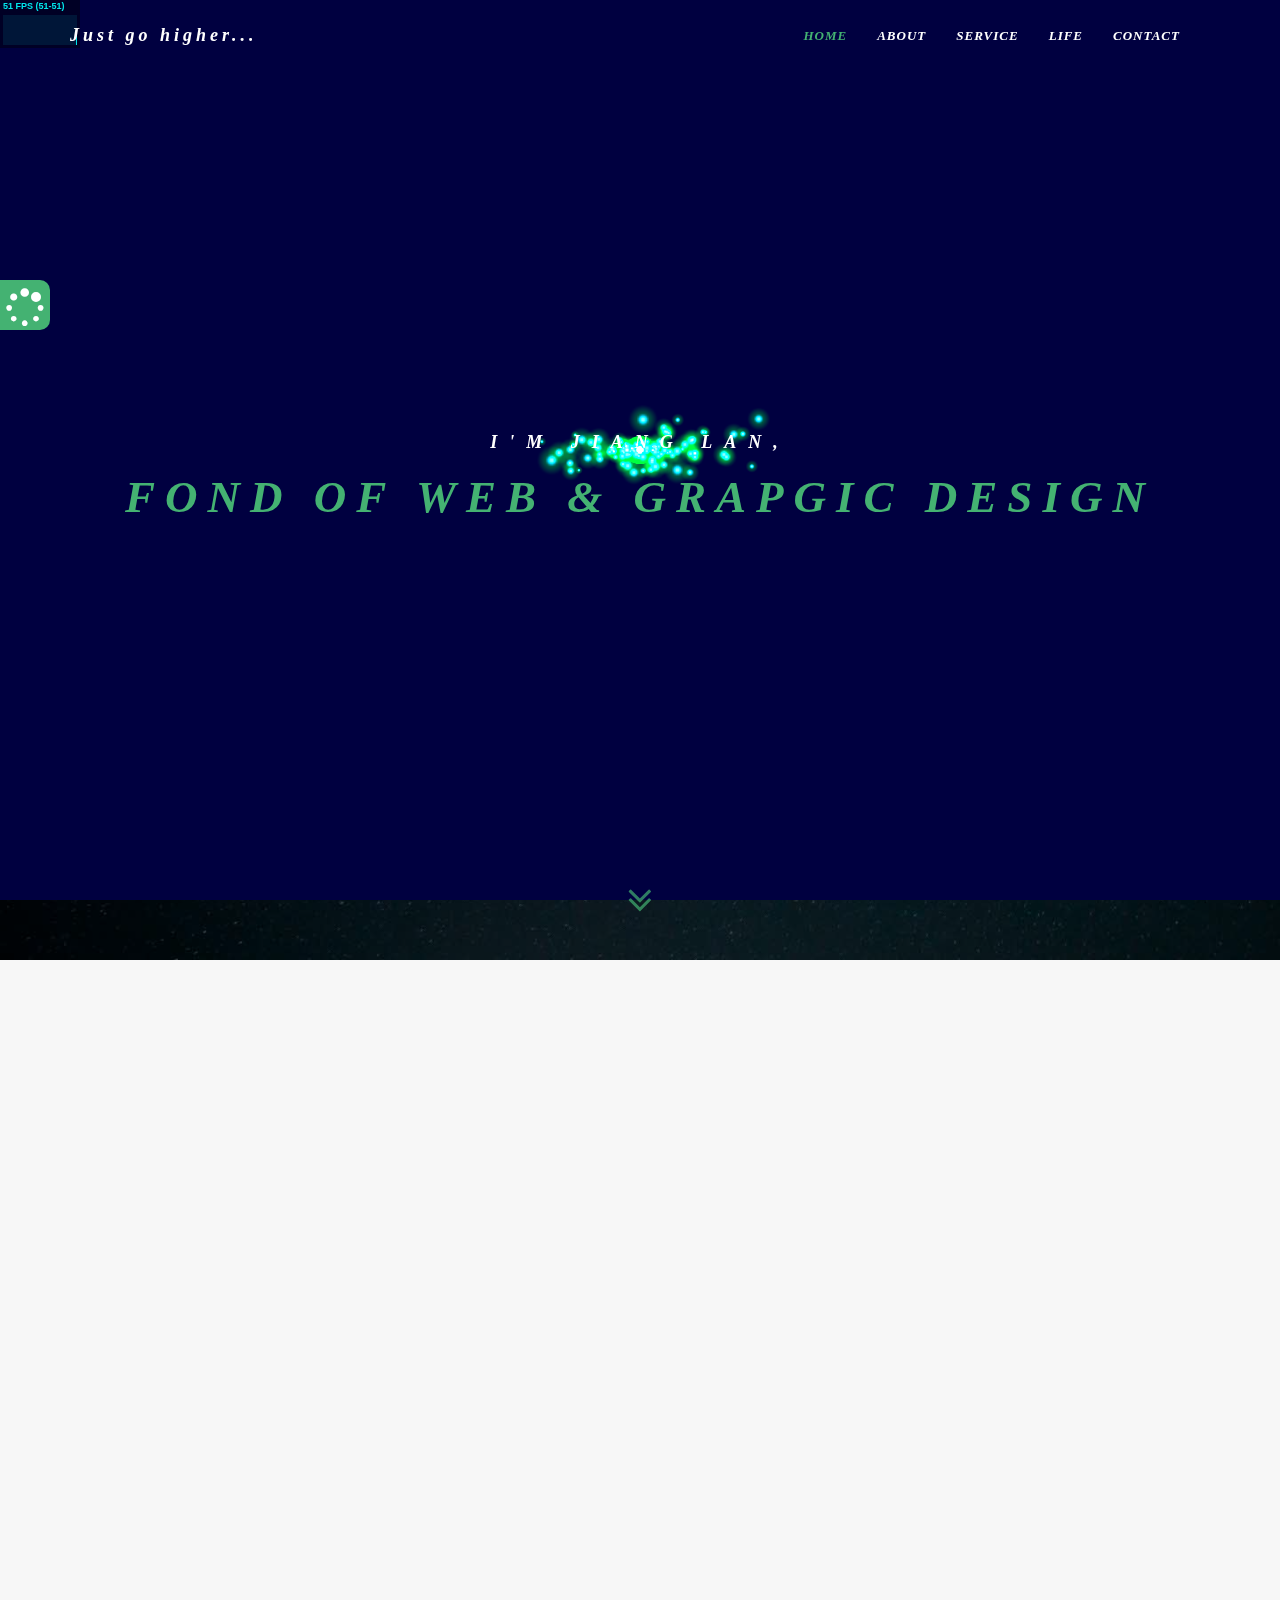
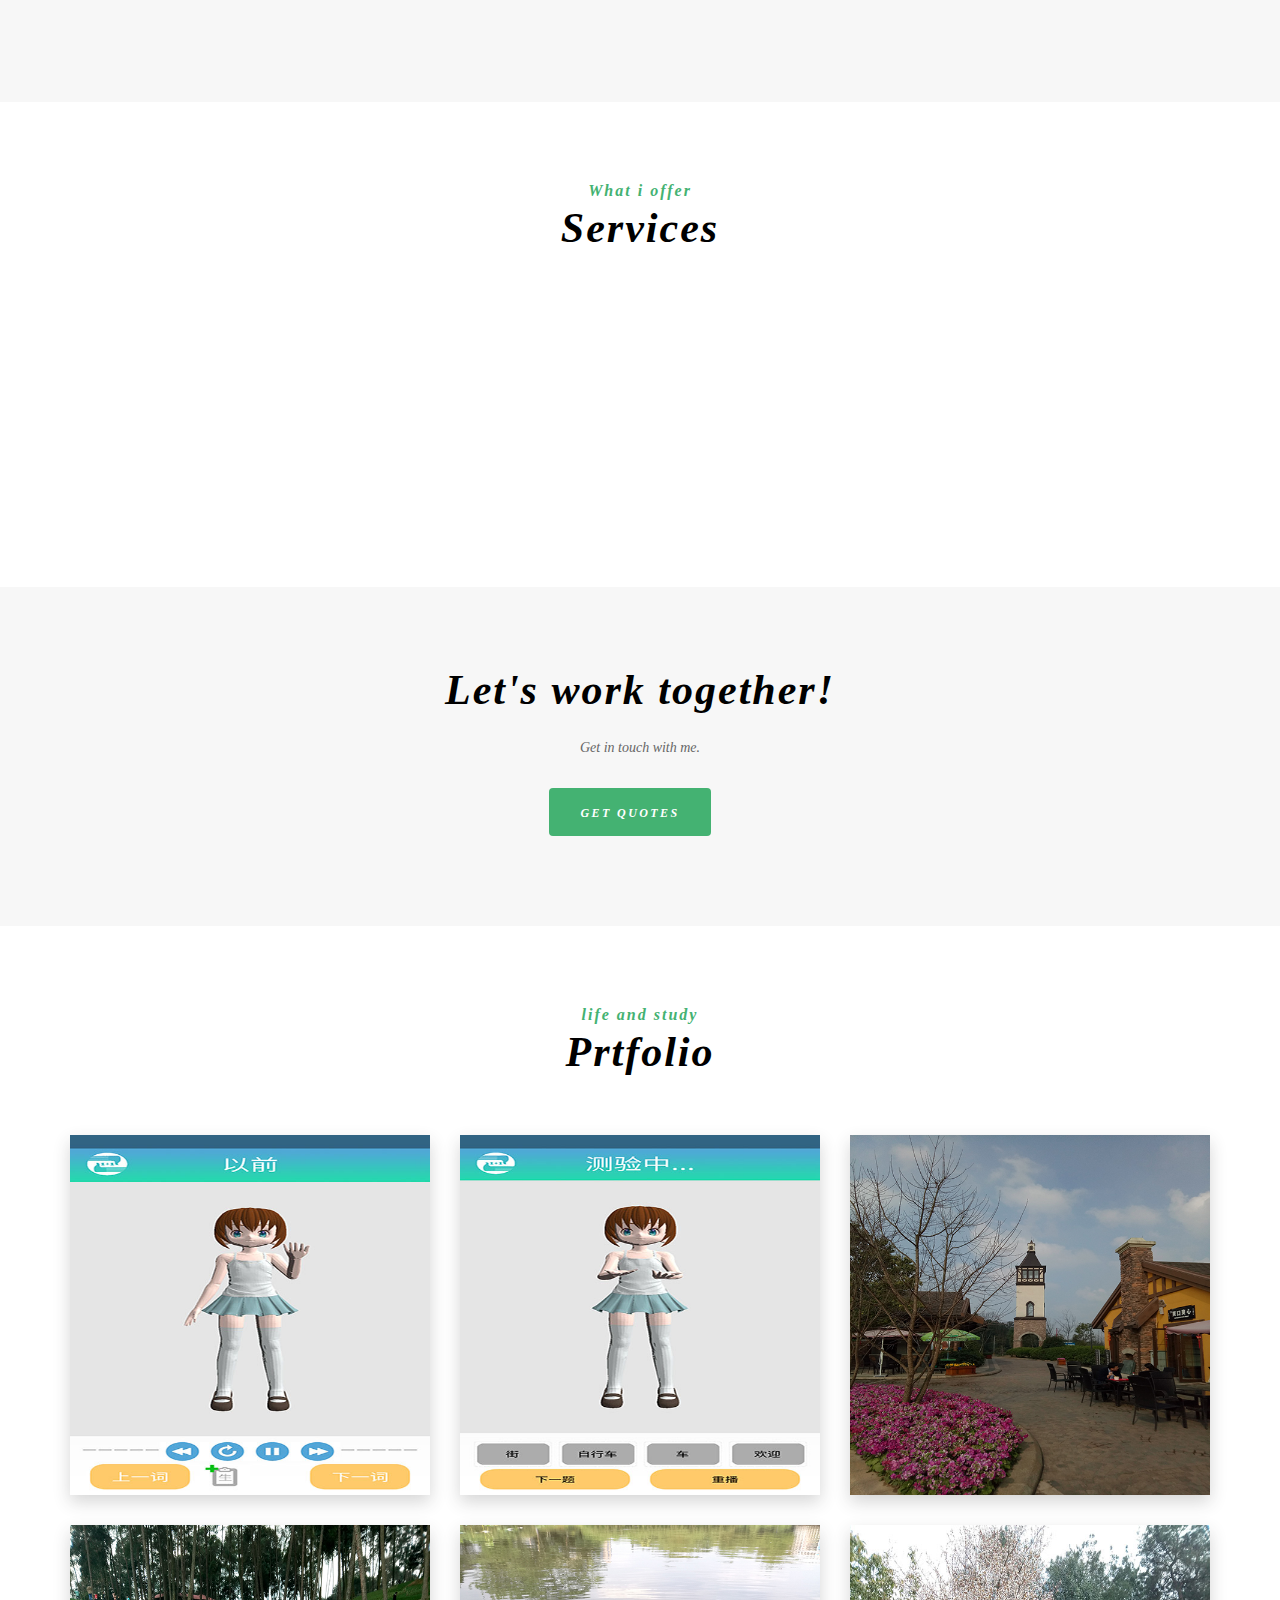
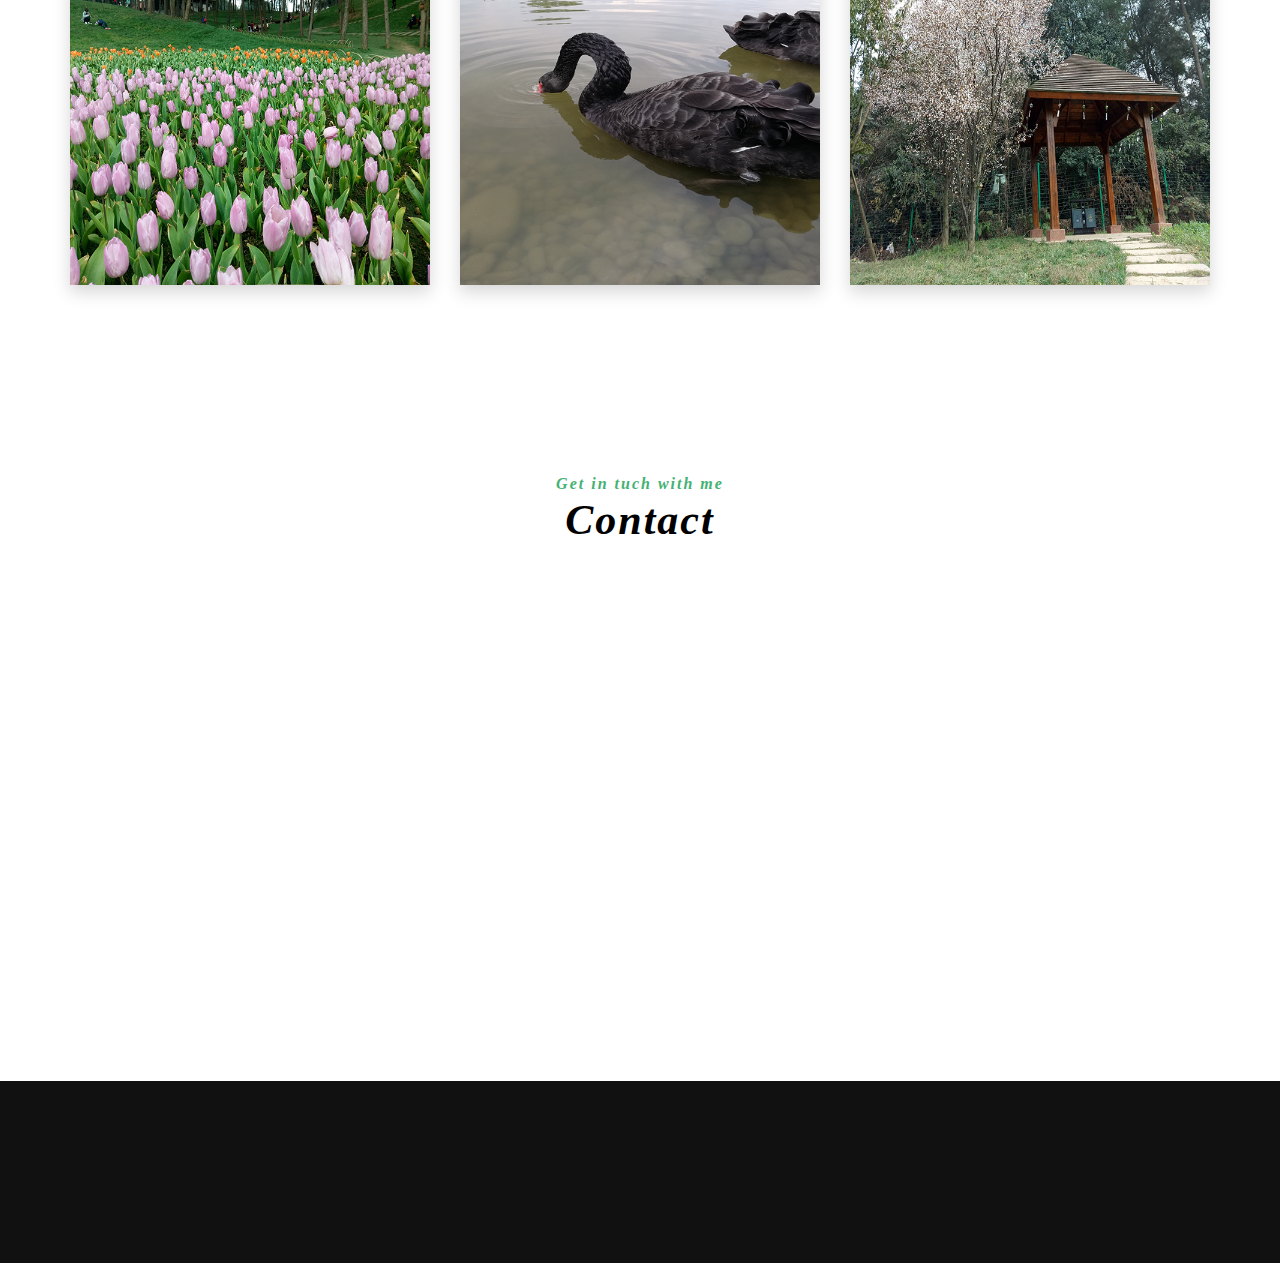
==== commit 5fe3ede4: "second change" ====
--- a/index.html
+++ b/index.html
@@ -152,7 +152,7 @@
 			   <div class="about-text wow fadeInRight" data-wow-delay="0.4s">
 					<h3>Hello, that's me!</h3>
 					<p>And welcome to my website.I’m jianglan,student of SiChuan University,major in software engineer.</p>
-				    <p>Recently I'm working on develop the handtalk APP,a fantastic app which is used to teach people to build eaf-and-dumb signs.<br>
+				    <p>Recently I have been developing the handtalk APP,a fantastic app which is used to teach people to build eaf-and-dumb signs.<br>
 
 						* The software uses a vivid 3D character to perform sign-language teaching.<br>
 
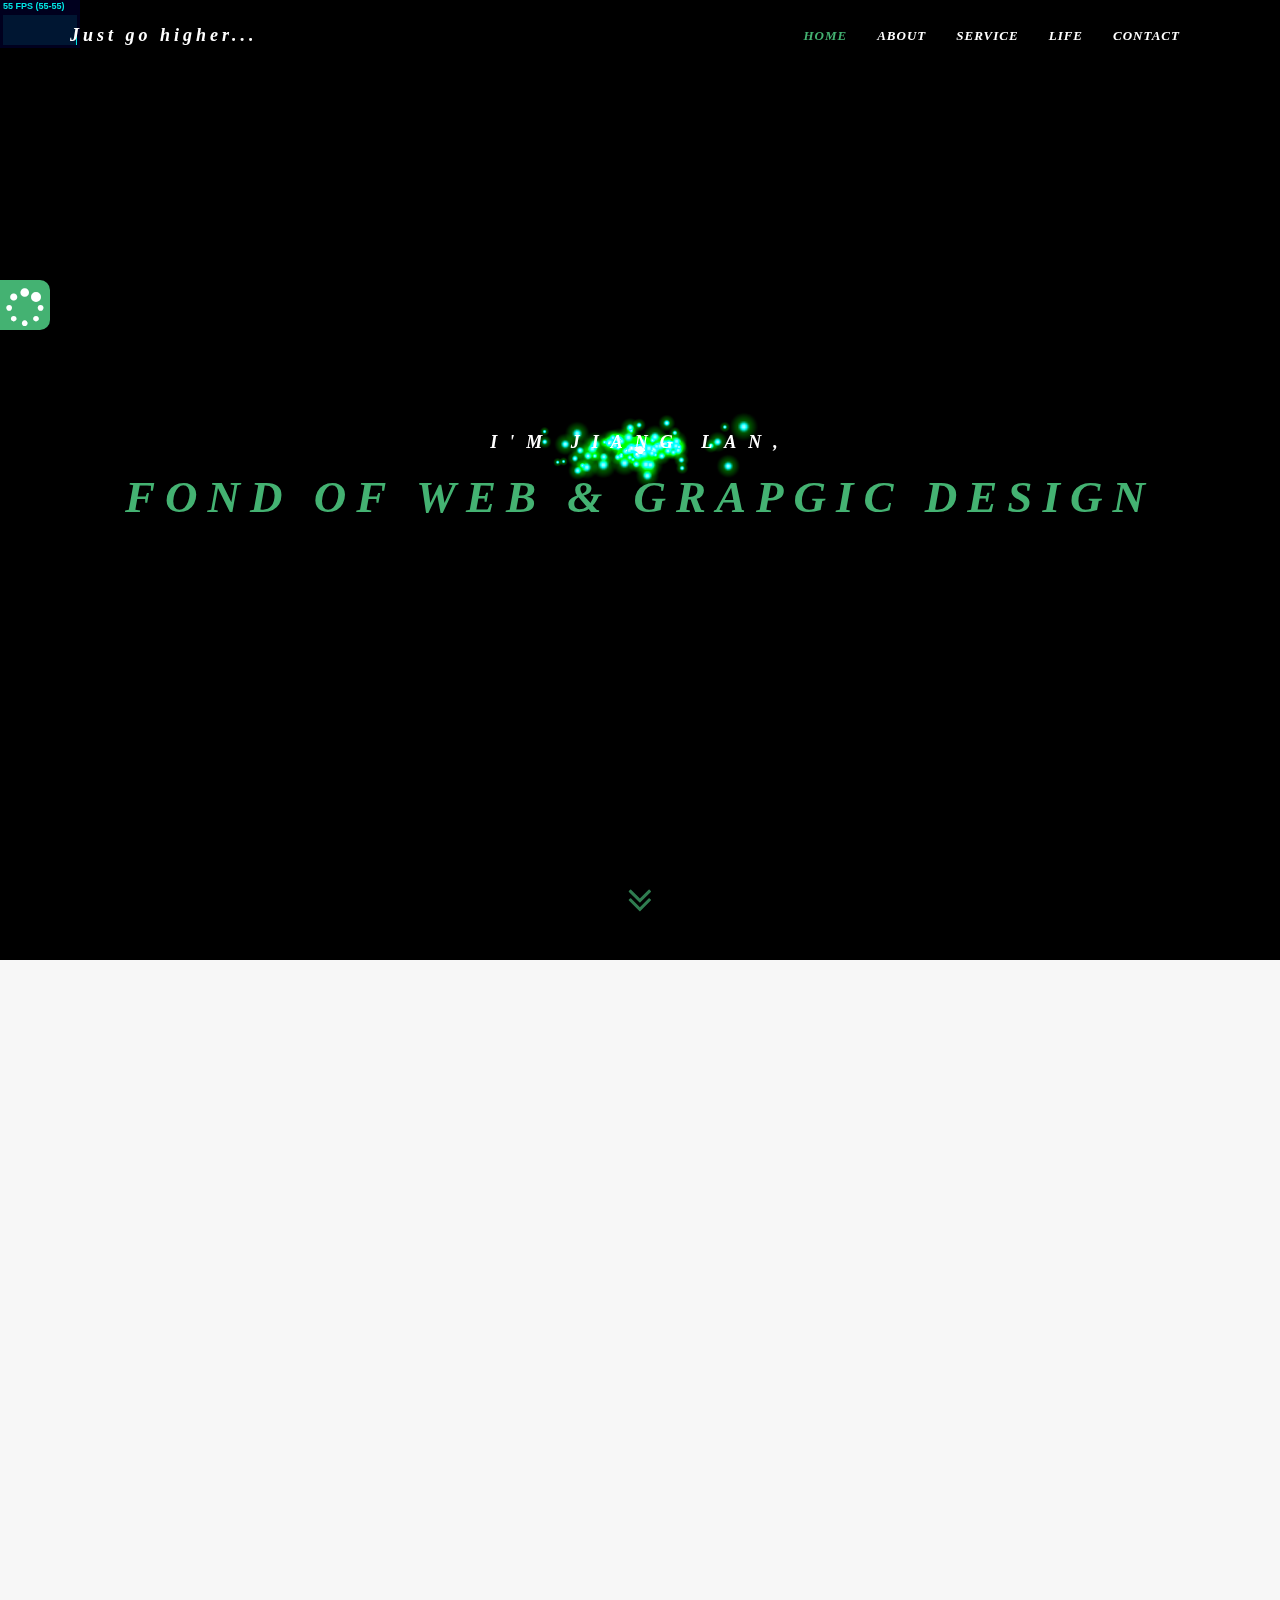
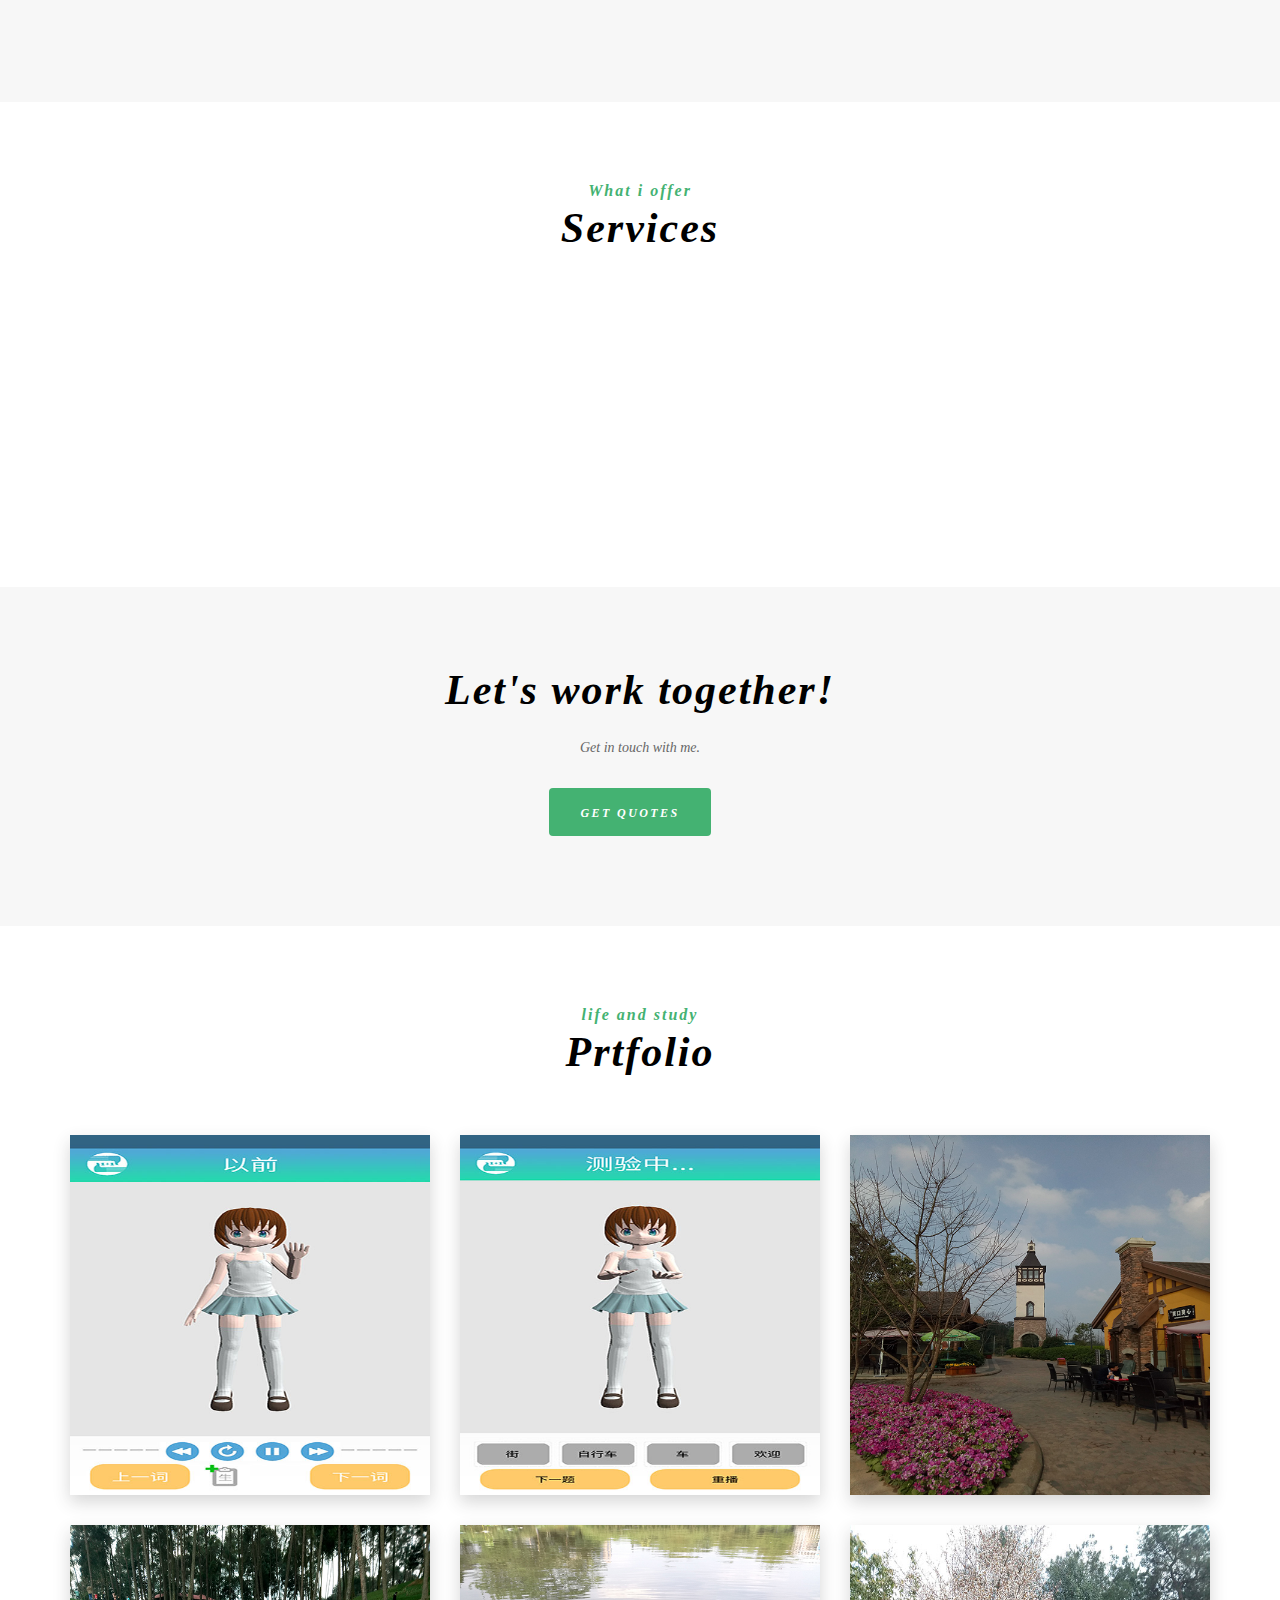
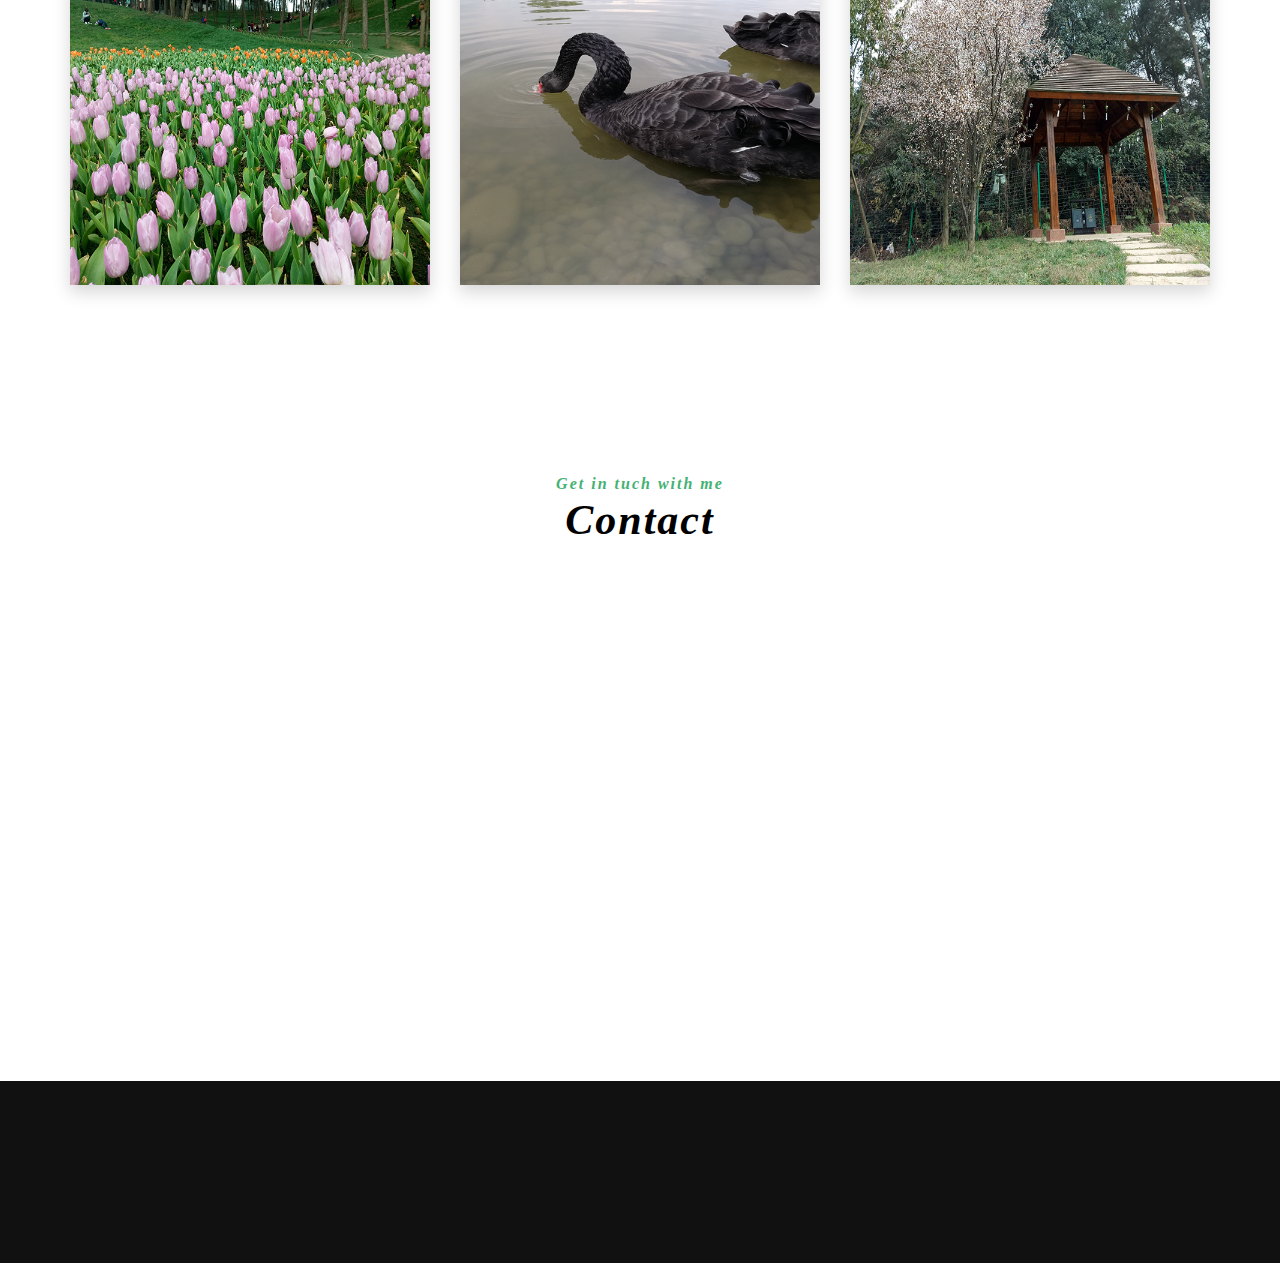
==== commit 09119386: "change the canvas background" ====
--- a/index.html
+++ b/index.html
@@ -490,7 +490,7 @@
 		spriteJs.insertBefore(box, spriteJs.childNodes[0]);
 
 		scene = new THREE.Scene();
-		scene.background = new THREE.Color(0x000040);
+		scene.background = new THREE.Color(0x000000);
 		camera = new THREE.PerspectiveCamera(75, window.innerWidth / window.innerHeight, 1, 5000);
 		camera.position.z = 1000;
 
--- a/css/style.css
+++ b/css/style.css
@@ -424,7 +424,7 @@
 }
 .welcome-area{
     position: relative;
-    background: url(../images/intro-bg.jpg),no-repeat;
+    background: #000000;
     background-size: cover;
     width: 100%;
     height: 100%;
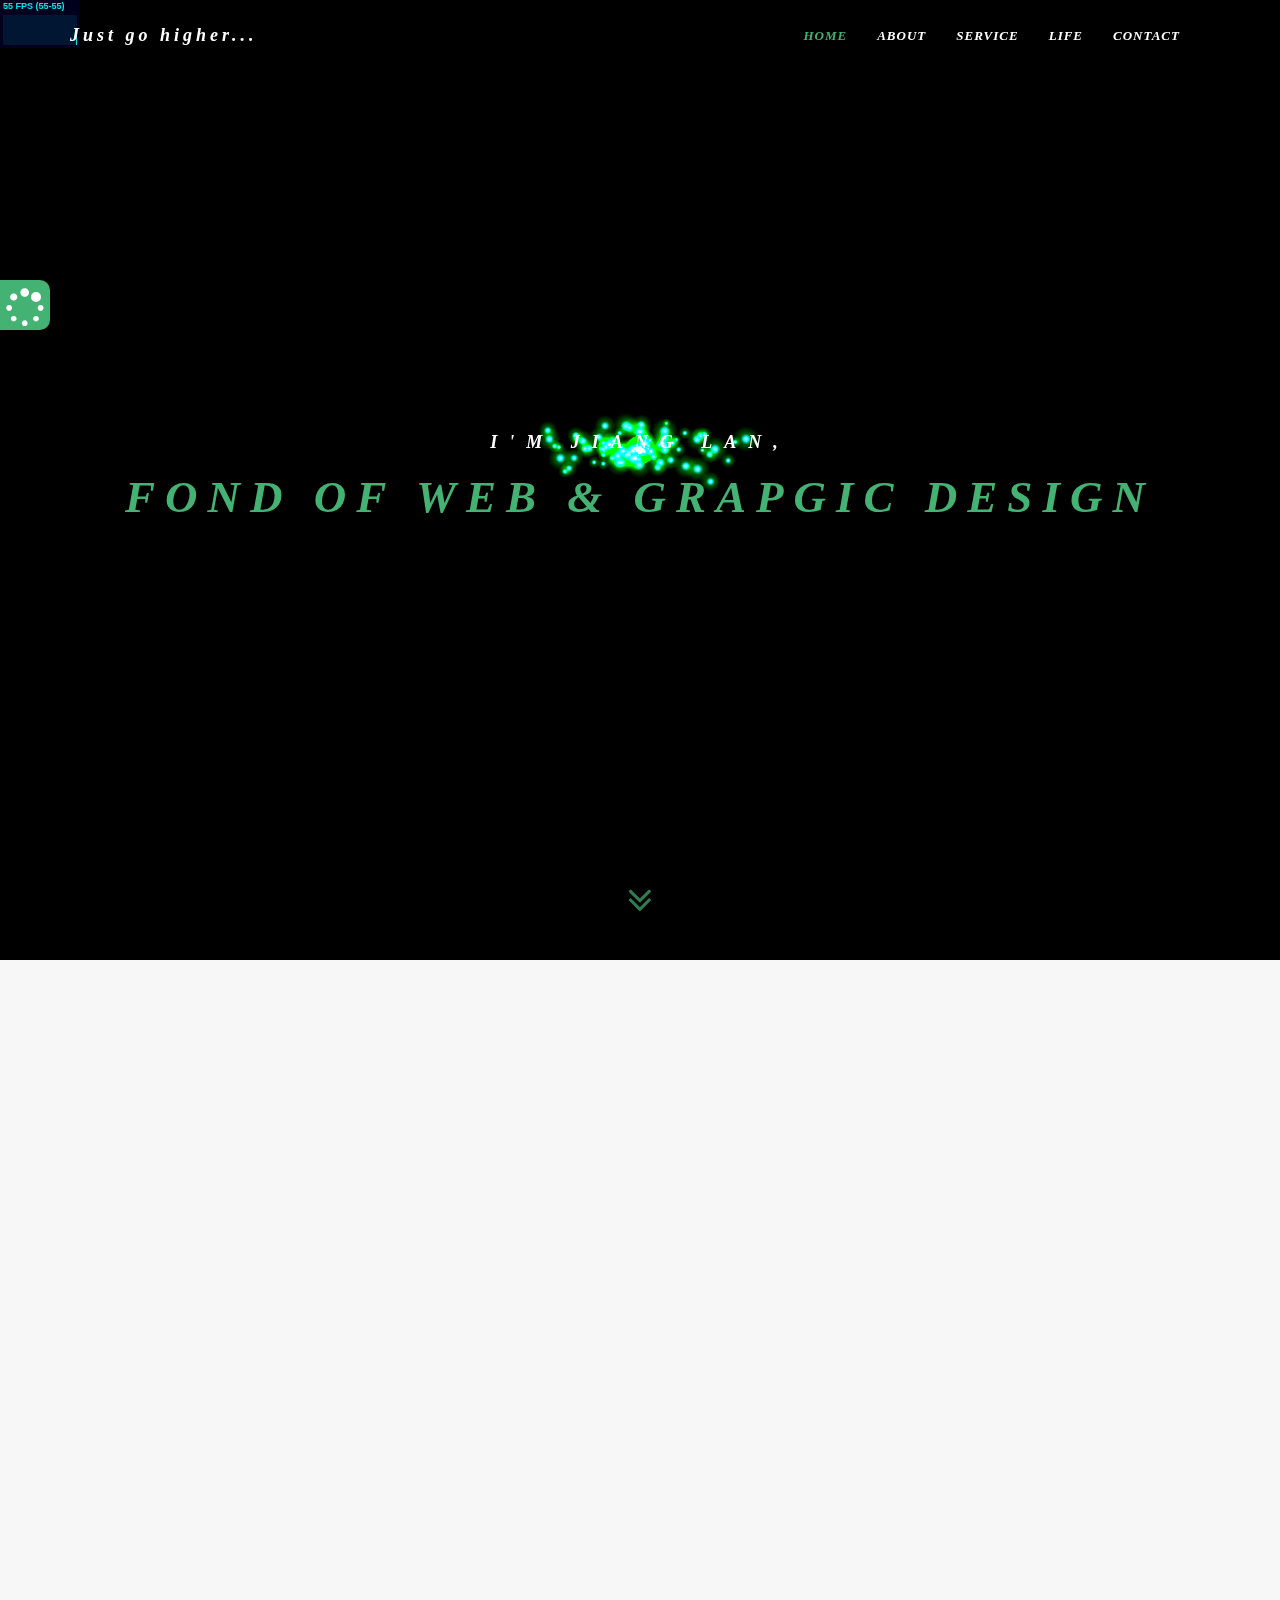
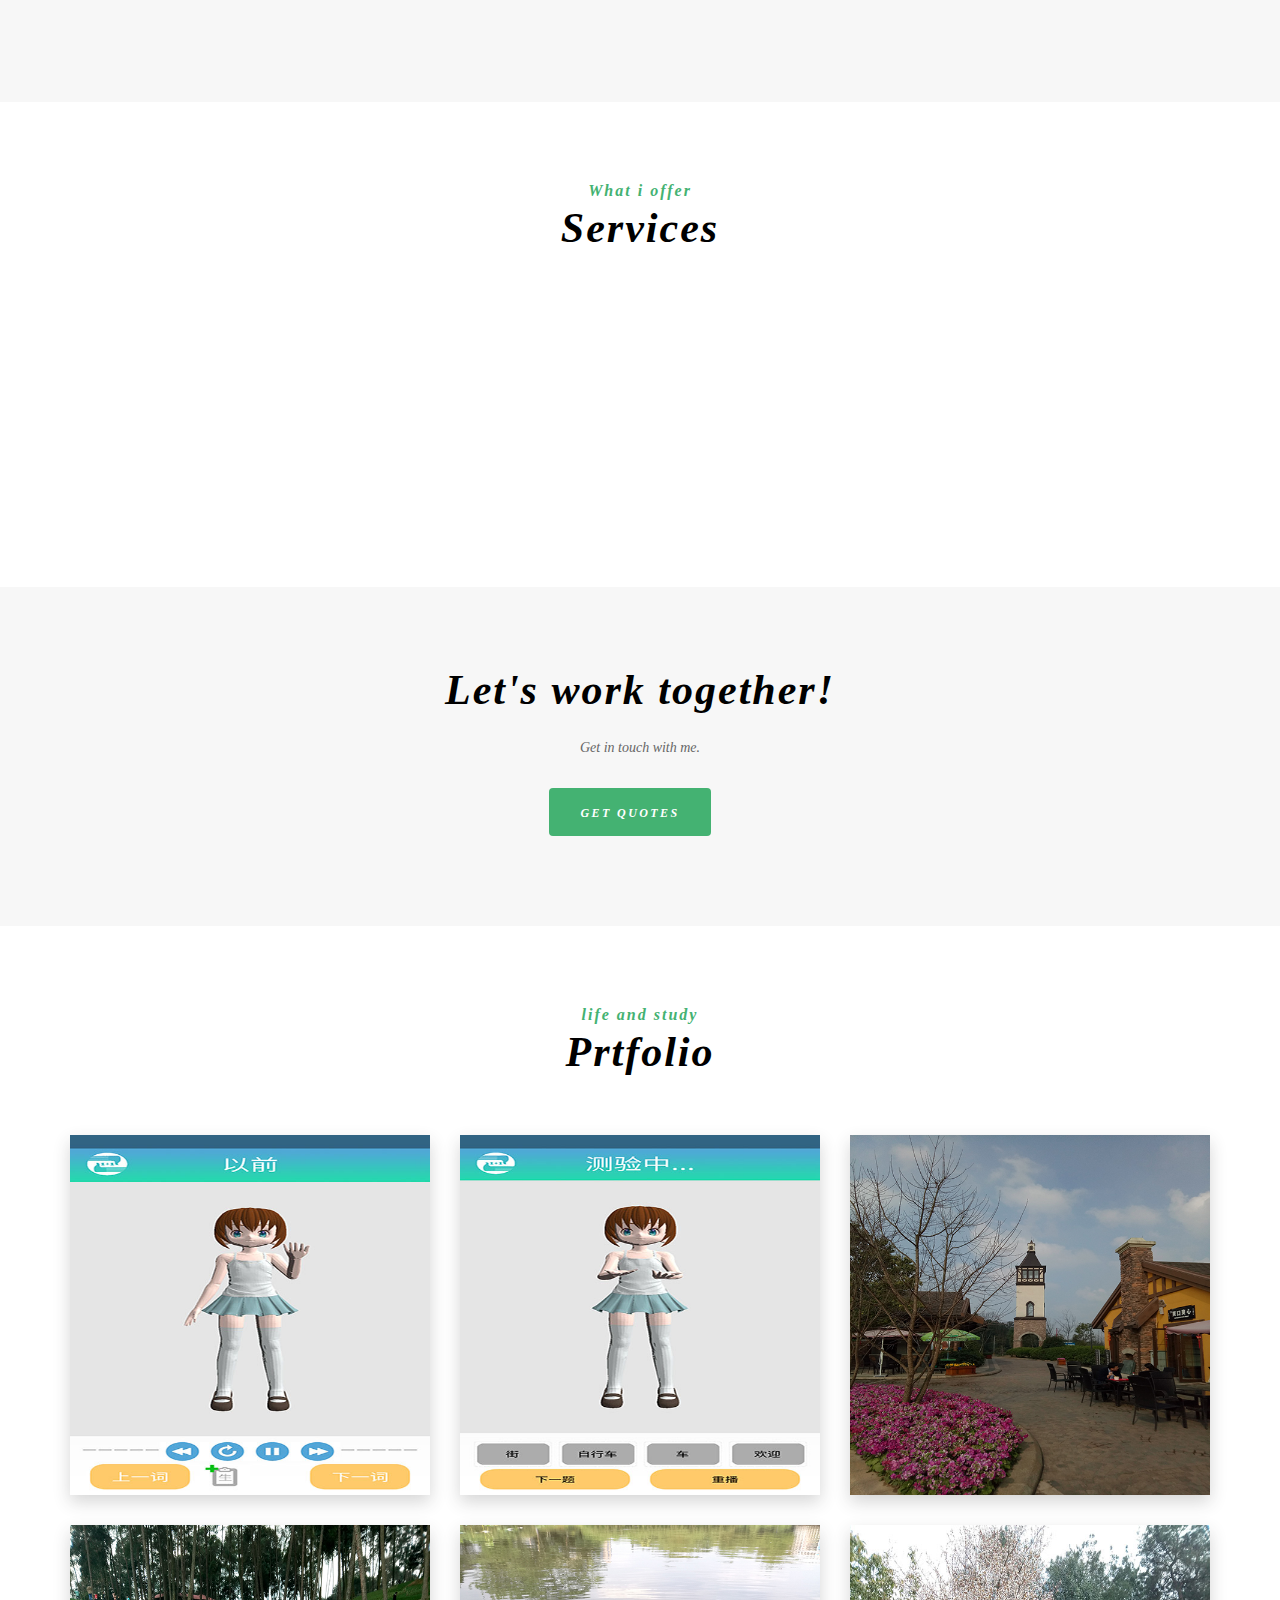
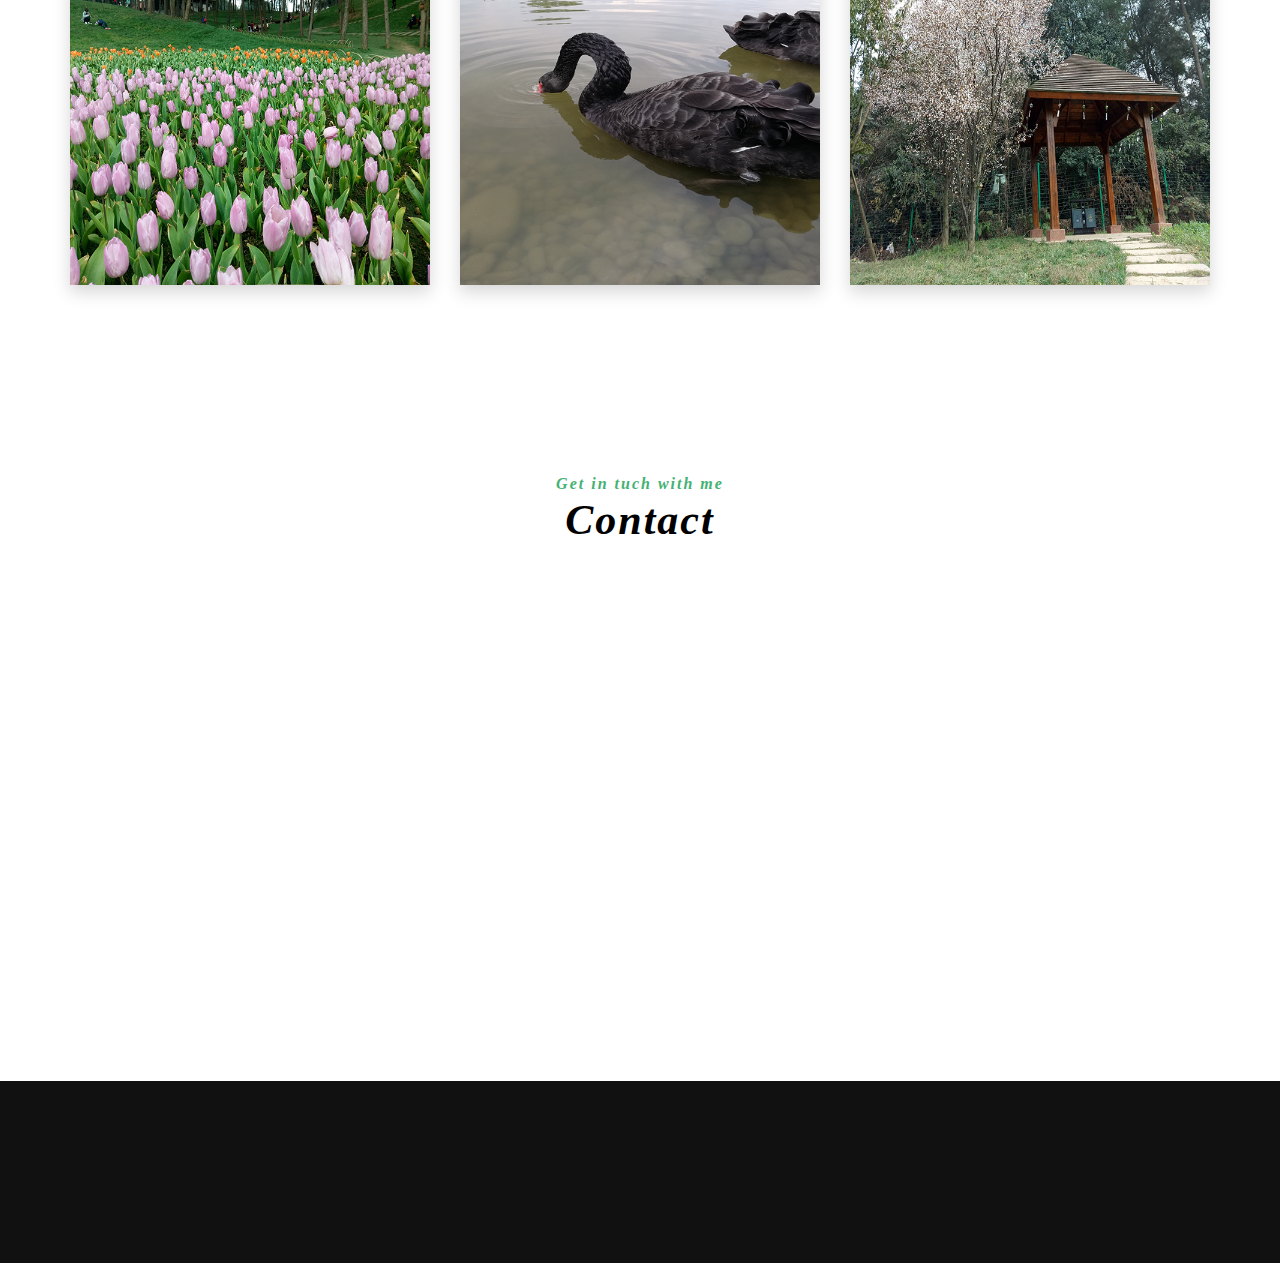
==== commit b6e4c150: "auto adjust" ====
--- a/index.html
+++ b/index.html
@@ -166,7 +166,7 @@
 
 						At the same time, natural language processing technology is used to realize the correct transformation of semantics to animation.</p>
 					<p> To receive more information, including news, updates, and tips, follow me on Twitter or add me on Facebook+..</p>
-					<a class="btn theme-color" href="#"><i class="fa fa-download"></i> download resume</a> <a class="scroll-btn btn extra" href="#portfolio">life and study</a>
+					<a class="btn theme-color" href="./RESUME.html"><i class="fa fa-download"></i> view resume</a> <a class="scroll-btn btn extra" href="#portfolio">life and study</a>
 				</div>
 			</div>
 		</div>
